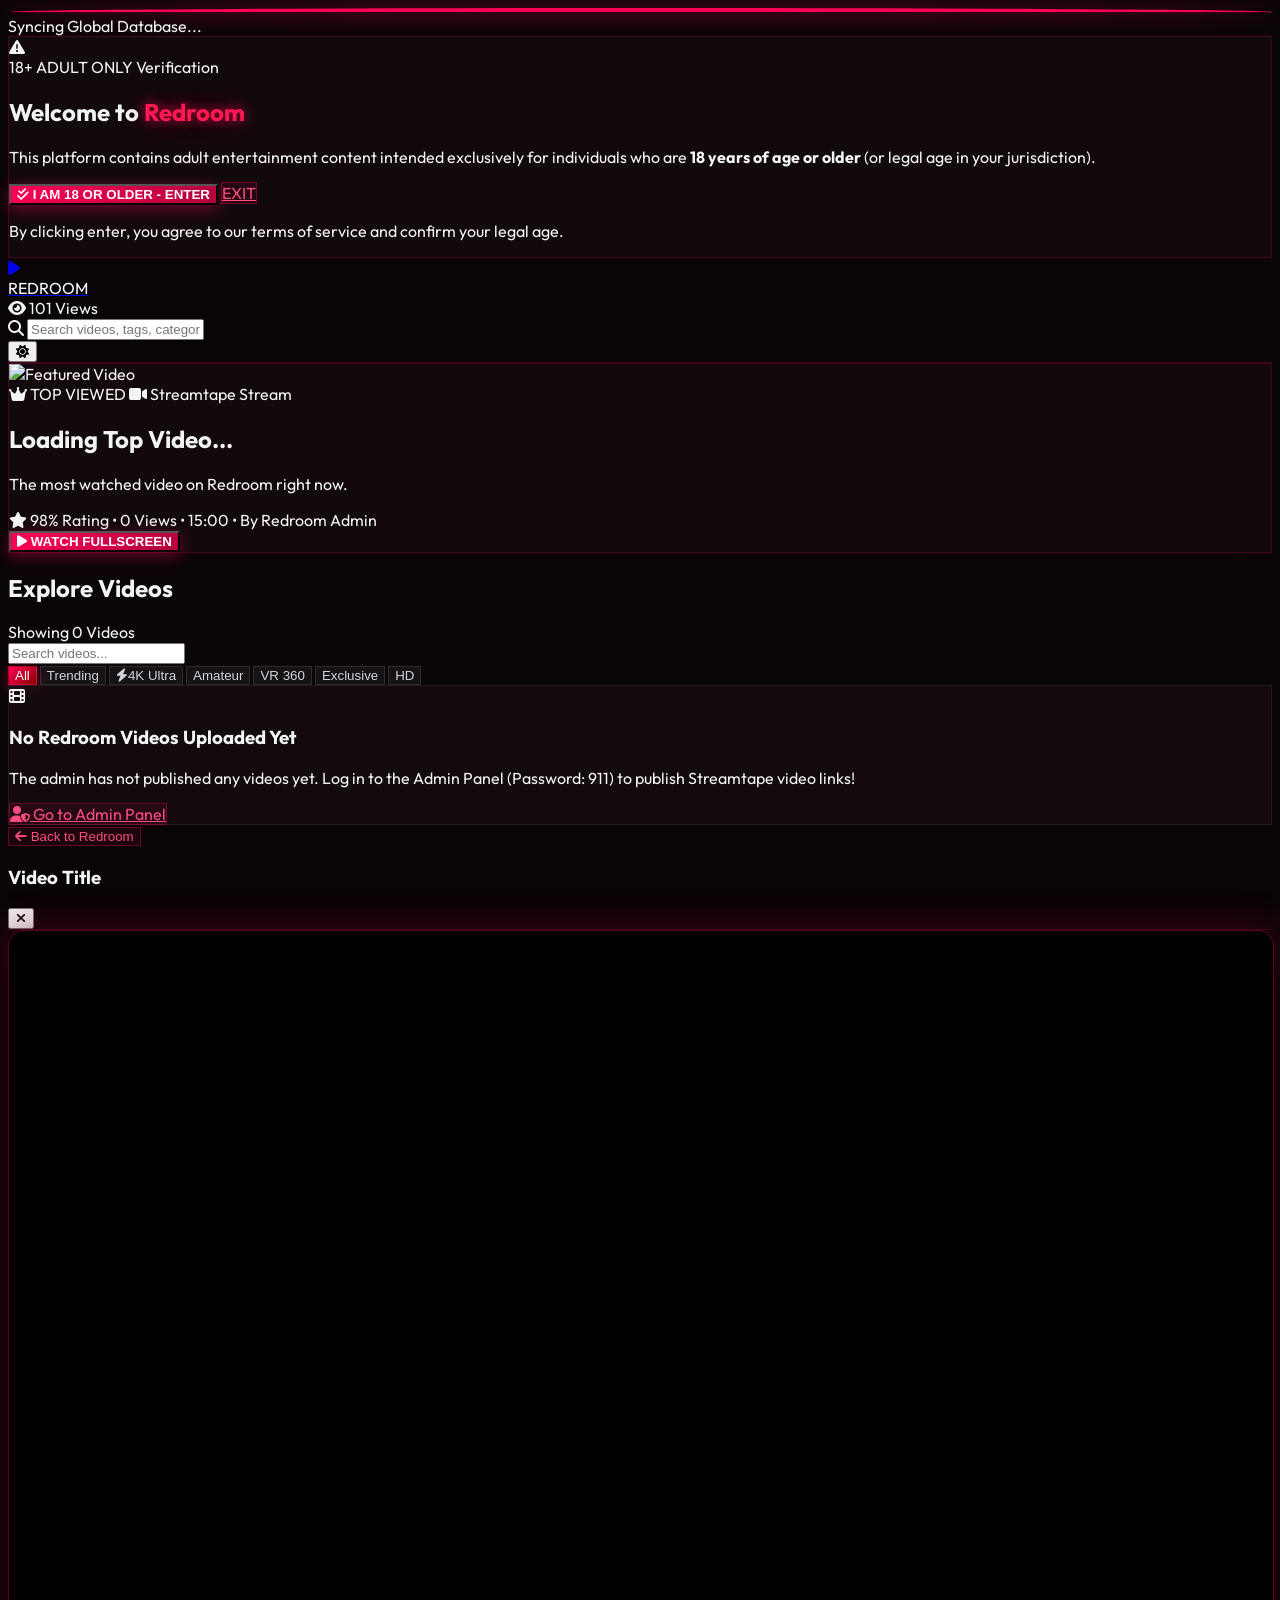
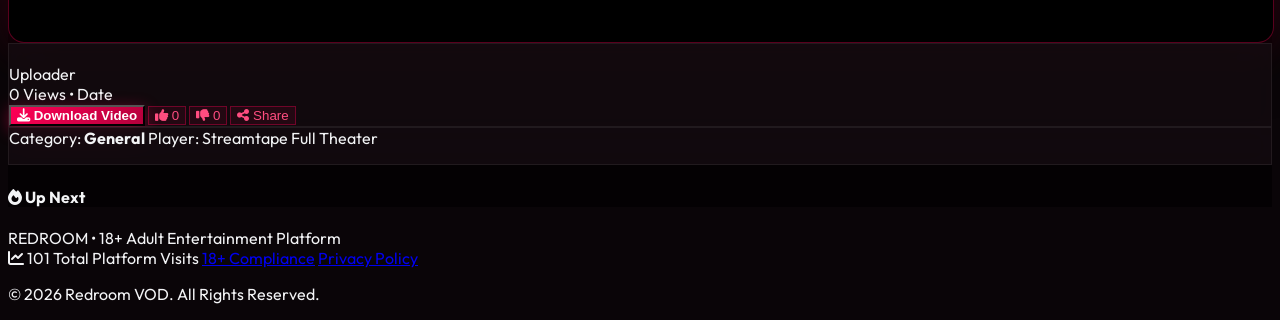
==== index.html @ abfa2417 "Add files via upload" ====
<!DOCTYPE html>
<html lang="en" class="dark">
<head>
  <meta charset="UTF-8">
  <meta name="viewport" content="width=device-width, initial-scale=1.0">
  <title>Redroom - Modern 18+ Video Streaming Platform</title>
  
  <!-- Redroom SVG Favicon -->
  <link rel="icon" type="image/svg+xml" href="data:image/svg+xml,<svg xmlns='http://www.w3.org/2000/svg' viewBox='0 0 100 100'><rect width='100' height='100' rx='20' fill='%23ff0055'/><polygon points='38,25 75,50 38,75' fill='%23ffffff'/></svg>">

  <!-- Google Fonts -->
  <link rel="preconnect" href="https://fonts.googleapis.com">
  <link rel="preconnect" href="https://fonts.gstatic.com" crossorigin>
  <link href="https://fonts.googleapis.com/css2?family=Outfit:wght@300;400;500;600;700;800;900&family=Plus+Jakarta+Sans:wght@400;500;600;700&display=swap" rel="stylesheet">
  
  <!-- FontAwesome 6 Icons -->
  <link rel="stylesheet" href="https://cdnjs.cloudflare.com/ajax/libs/font-awesome/6.5.1/css/all.min.css">
  
  <!-- Tailwind CSS CDN -->
  <script src="https://cdn.tailwindcss.com"></script>
  <script>
    tailwind.config = {
      darkMode: 'class',
      theme: {
        extend: {
          colors: {
            redroom: {
              950: '#0a0508',
              900: '#140b10',
              800: '#1e111a',
              700: '#2d1424',
              red: '#ff0055',
              crimson: '#dc143c',
              darkred: '#8b0000',
              accent: '#ff1a53'
            }
          }
        }
      }
    }
  </script>

  <!-- Custom Styles -->
  <link rel="stylesheet" href="styles.css">
</head>
<body class="bg-[#0a0508] dark:bg-[#0a0508] dark:text-gray-100 text-slate-800 min-h-screen flex flex-col selection:bg-rose-600 selection:text-white transition-colors duration-300">

  <!-- ==================== NEON SPINNER GLOBAL LOADING OVERLAY ==================== -->
  <div id="globalLoader" class="fixed inset-0 z-50 flex flex-col items-center justify-center bg-black/90 backdrop-blur-md hidden transition-opacity duration-300">
    <div class="relative flex items-center justify-center">
      <div class="w-16 h-16 neon-spinner"></div>
      <div class="absolute w-8 h-8 rounded-full bg-rose-600/30 animate-ping"></div>
    </div>
    <span id="globalLoaderMessage" class="mt-5 text-xs font-bold text-rose-400 uppercase tracking-widest animate-pulse">
      Loading Redroom VOD...
    </span>
  </div>

  <!-- ==================== 18+ AGE GATE MODAL ==================== -->
  <div id="ageGateModal" class="fixed inset-0 z-50 flex items-center justify-center p-4 modal-backdrop hidden">
    <div class="glass-panel w-full max-w-lg rounded-3xl p-8 border border-rose-600/30 shadow-2xl text-center relative overflow-hidden">
      <!-- Glow background effect -->
      <div class="absolute -top-24 -left-24 w-48 h-48 bg-rose-600/20 rounded-full blur-3xl"></div>
      <div class="absolute -bottom-24 -right-24 w-48 h-48 bg-rose-900/30 rounded-full blur-3xl"></div>

      <!-- Icon & Logo Header -->
      <div class="inline-flex items-center justify-center w-20 h-20 rounded-2xl bg-rose-950/80 border border-rose-500/40 text-rose-500 mb-6 shadow-lg shadow-rose-600/30">
        <i class="fa-solid fa-triangle-exclamation text-3xl"></i>
      </div>

      <div class="flex items-center justify-center gap-2 mb-2">
        <span class="bg-rose-600 text-white text-xs font-black px-2.5 py-1 rounded-md tracking-wider">18+ ADULT ONLY</span>
        <span class="text-xs text-rose-400 font-semibold uppercase tracking-widest">Verification</span>
      </div>

      <h2 class="text-3xl font-black dark:text-white text-slate-900 mb-3 tracking-tight">
        Welcome to <span class="neon-text-red">Redroom</span>
      </h2>

      <p class="dark:text-gray-300 text-slate-600 text-sm leading-relaxed mb-8 max-w-sm mx-auto">
        This platform contains adult entertainment content intended exclusively for individuals who are <strong>18 years of age or older</strong> (or legal age in your jurisdiction).
      </p>

      <!-- Action Buttons -->
      <div class="flex flex-col sm:flex-row gap-3">
        <button onclick="window.app.confirmAge()" class="btn-primary-red flex-1 py-3.5 rounded-xl font-bold text-sm tracking-wide transition-transform">
          <i class="fa-solid fa-check-double mr-2"></i> I AM 18 OR OLDER - ENTER
        </button>
        <a href="https://www.google.com" class="btn-outline-red px-6 py-3.5 rounded-xl font-semibold text-sm flex items-center justify-center">
          EXIT
        </a>
      </div>

      <p class="text-[11px] text-gray-500 mt-6">
        By clicking enter, you agree to our terms of service and confirm your legal age.
      </p>
    </div>
  </div>

  <!-- ==================== HEADER / TOP NAVIGATION ==================== -->
  <header class="sticky top-0 z-40 glass-nav">
    <div class="max-w-7xl mx-auto px-4 sm:px-6 lg:px-8 h-20 flex items-center justify-between gap-4">
      
      <!-- Brand Logo & Live Page Views Counter Badge -->
      <div class="flex items-center gap-3">
        <a href="index.html" class="flex items-center gap-2.5 group">
          <div class="w-10 h-10 rounded-xl bg-gradient-to-br from-rose-600 to-rose-900 flex items-center justify-center text-white shadow-lg shadow-rose-600/40 group-hover:scale-105 transition-transform border border-rose-400/40">
            <i class="fa-solid fa-play text-lg ml-0.5"></i>
          </div>
          <div>
            <span class="brand-text-red text-2xl font-black tracking-wider group-hover:text-rose-500 transition-colors">
              RED<span class="text-rose-500">ROOM</span>
            </span>
          </div>
        </a>

        <!-- Live Platform Page Views Badge -->
        <span title="Total Platform Page Views" class="hidden sm:inline-flex items-center gap-1.5 bg-rose-950/80 border border-rose-500/30 text-rose-300 text-[10px] font-bold px-2.5 py-0.5 rounded-full ml-2">
          <i class="fa-solid fa-eye text-rose-500 animate-pulse"></i>
          <span id="siteViewsCounter">1,420,500</span> Views
        </span>
      </div>

      <!-- Real-time Search Bar -->
      <div class="flex-1 max-w-xl hidden md:block">
        <div class="relative">
          <i class="fa-solid fa-magnifying-glass absolute left-4 top-1/2 -translate-y-1/2 text-gray-400 text-sm"></i>
          <input 
            type="text" 
            id="searchInput"
            placeholder="Search videos, tags, categories..." 
            class="w-full bg-red-950/30 dark:bg-red-950/40 bg-slate-100 border border-rose-900/30 dark:border-rose-900/40 border-slate-300 rounded-full py-2.5 pl-11 pr-4 text-sm dark:text-gray-100 text-slate-800 placeholder-gray-500 focus:outline-none focus:border-rose-500 focus:ring-2 focus:ring-rose-500/30 transition-all">
        </div>
      </div>

      <!-- Header Actions: Theme Switcher + User Auth -->
      <div class="flex items-center gap-2.5 sm:gap-3">
        <!-- Light / Dark Mode Toggle Button with Icon Animation -->
        <button 
          onclick="window.app.toggleTheme()" 
          title="Toggle Light/Dark Theme"
          class="theme-toggle-btn w-10 h-10 rounded-xl bg-white/5 hover:bg-white/10 border border-white/10 flex items-center justify-center transition-colors">
          <i id="themeToggleIcon" class="fa-solid fa-sun text-amber-400 theme-toggle-icon text-lg"></i>
        </button>


      </div>

    </div>
  </header>

  <!-- ==================== MAIN CONTENT AREA ==================== -->
  <main class="flex-1 max-w-7xl w-full mx-auto px-4 sm:px-6 lg:px-8 py-8 space-y-10">

    <!-- HERO FEATURED VIDEO BANNER (Dynamic: Shows Top Viewed Video) -->
    <section id="heroSection" class="relative rounded-3xl overflow-hidden glass-panel border border-rose-600/30 shadow-2xl transition-all duration-300 hidden">
      <div class="absolute inset-0 bg-gradient-to-r from-[#0a0508] via-[#0a0508]/80 to-transparent dark:from-[#0a0508] from-slate-900 via-slate-900/80 z-10"></div>
      
      <!-- Background Image (Dynamic) -->
      <img id="heroBgImage" src="" alt="Featured Video" class="absolute inset-0 w-full h-full object-cover opacity-50">

      <div class="relative z-20 p-6 sm:p-10 max-w-2xl space-y-4">
        <div class="flex items-center gap-2">
          <span class="bg-rose-600 text-white text-[11px] font-black px-3 py-1 rounded-md uppercase tracking-wider flex items-center gap-1.5">
            <i class="fa-solid fa-crown text-amber-300"></i> TOP VIEWED
          </span>
          <span id="heroCategoryBadge" class="bg-black/60 border border-white/10 text-rose-400 text-xs px-2.5 py-1 rounded-md font-semibold">
            <i class="fa-solid fa-video text-xs mr-1"></i> Streamtape Stream
          </span>
        </div>

        <h1 id="heroTitle" class="text-2xl sm:text-4xl font-black text-white leading-tight tracking-tight">
          Loading Top Video...
        </h1>

        <p id="heroDescription" class="text-gray-300 text-sm line-clamp-2 leading-relaxed">
          The most watched video on Redroom right now.
        </p>

        <div class="flex flex-wrap items-center gap-4 text-xs text-gray-300 pt-2">
          <span class="flex items-center gap-1 text-rose-400 font-semibold"><i class="fa-solid fa-star"></i> <span id="heroRating">98</span>% Rating</span>
          <span>•</span>
          <span><span id="heroViews">0</span> Views</span>
          <span>•</span>
          <span id="heroDuration">15:00</span>
          <span>•</span>
          <span class="text-gray-400">By <span id="heroUploader">Redroom Admin</span></span>
        </div>

        <div class="pt-4 flex items-center gap-3">
          <button id="heroWatchBtn" class="btn-primary-red px-8 py-3.5 rounded-xl font-bold text-sm flex items-center gap-2">
            <i class="fa-solid fa-play"></i> WATCH FULLSCREEN
          </button>
        </div>
      </div>
    </section>

    <!-- CATEGORY PILLS & CONTROLS SECTION -->
    <section class="space-y-4">
      <div class="flex flex-col sm:flex-row items-start sm:items-center justify-between gap-4">
        <div>
          <h2 class="text-xl font-extrabold dark:text-white text-slate-900 tracking-tight flex items-center gap-2">
            <span class="w-2.5 h-2.5 rounded-full bg-rose-500 live-pulse"></span>
            Explore Videos
          </h2>
          <span id="resultCount" class="text-xs text-gray-400 dark:text-gray-400 text-slate-500">Showing 6 Videos</span>
        </div>

        <!-- Mobile Search Bar -->
        <div class="w-full md:hidden">
          <input 
            type="text" 
            oninput="window.app.searchQuery = this.value; window.app.renderVideoGrid();"
            placeholder="Search videos..." 
            class="w-full bg-red-950/40 dark:bg-red-950/40 bg-slate-200 border border-rose-900/40 rounded-xl py-2 px-4 text-sm dark:text-gray-100 text-slate-800">
        </div>
      </div>

      <!-- Filter Pills Bar -->
      <div id="categoryPills" class="flex items-center gap-2 overflow-x-auto pb-2 scrollbar-none">
        <!-- Rendered by JS -->
      </div>
    </section>

    <!-- VIDEO GRID CONTAINER -->
    <section>
      <div id="videoGrid" class="grid grid-cols-1 sm:grid-cols-2 lg:grid-cols-3 gap-6">
        <!-- Rendered dynamically by app.js -->
      </div>
    </section>

  </main>

  <!-- ==================== FULL-SCREEN THEATER VIDEO PLAYER OVERLAY ==================== -->
  <div id="playerModal" class="fixed inset-0 z-50 fullscreen-player-overlay w-full h-full flex flex-col overflow-y-auto hidden">
    
    <!-- Theater Top Navigation Bar -->
    <div class="player-top-bar px-4 sm:px-8 py-3.5 flex items-center justify-between gap-4 sticky top-0 z-30">
      <div class="flex items-center gap-4 min-w-0">
        <button onclick="window.app.closePlayer()" class="btn-outline-red px-3.5 py-1.5 rounded-xl text-xs flex items-center gap-2 font-bold hover:bg-rose-600 hover:text-white transition-colors">
          <i class="fa-solid fa-arrow-left"></i> Back to Redroom
        </button>
        <span class="hidden sm:inline-block w-px h-5 bg-white/10 dark:bg-white/10 bg-slate-300"></span>
        <h3 id="playerTitle" class="text-sm sm:text-base font-bold dark:text-white text-slate-900 truncate max-w-xl">Video Title</h3>
      </div>
      
      <button onclick="window.app.closePlayer()" class="w-9 h-9 rounded-full bg-white/10 dark:bg-white/10 bg-slate-200 hover:bg-rose-600 text-gray-300 dark:text-gray-300 text-slate-700 hover:text-white flex items-center justify-center transition-colors shrink-0">
        <i class="fa-solid fa-xmark text-lg"></i>
      </button>
    </div>

    <!-- Theater Main Content Area -->
    <div class="max-w-7xl w-full mx-auto p-4 sm:p-6 lg:p-8 space-y-6 flex-1">
      
      <!-- Streamtape Responsive 16:9 Embed Theater Frame -->
      <div id="streamtapeIframeContainer" class="responsive-embed-theater">
        <!-- iframe injected dynamically by JS -->
      </div>

      <!-- Video Details Bar -->
      <div class="grid grid-cols-1 lg:grid-cols-3 gap-8 pt-2">
        
        <!-- Left Column: Channel, Reactions, Description -->
        <div class="lg:col-span-2 space-y-6">
          
          <!-- Channel Info & Actions (Download, Like, Dislike, Share) -->
          <div class="flex flex-wrap items-center justify-between gap-4 p-5 rounded-2xl glass-card border shadow-lg">
            <div class="flex items-center gap-3">
              <img id="playerUploaderAvatar" src="" class="w-11 h-11 rounded-full object-cover border border-rose-500/40">
              <div>
                <span id="playerUploader" class="font-bold dark:text-white text-slate-900 text-sm block">Uploader</span>
                <div class="flex items-center gap-2 text-xs dark:text-gray-400 text-slate-500">
                  <span id="playerViews">0 Views</span>
                  <span>•</span>
                  <span id="playerUploadDate">Date</span>
                </div>
              </div>
            </div>

            <!-- Action Buttons -->
            <div class="flex flex-wrap items-center gap-2">
              <button onclick="window.app.downloadVideo()" class="btn-primary-red px-4 py-2 rounded-xl text-xs flex items-center gap-1.5 font-bold shadow-md">
                <i class="fa-solid fa-download"></i> Download Video
              </button>

              <button onclick="window.app.toggleLike()" class="btn-outline-red px-3.5 py-2 rounded-xl text-xs flex items-center gap-1.5 font-semibold">
                <i class="fa-solid fa-thumbs-up"></i>
                <span id="playerLikeCount">0</span>
              </button>
              <button onclick="window.app.toggleDislike()" class="btn-outline-red px-3.5 py-2 rounded-xl text-xs flex items-center gap-1.5 font-semibold">
                <i class="fa-solid fa-thumbs-down"></i>
                <span id="playerDislikeCount">0</span>
              </button>
              <button onclick="window.app.copyShareLink()" class="btn-outline-red px-4 py-2 rounded-xl text-xs flex items-center gap-1.5 font-bold">
                <i class="fa-solid fa-share-nodes"></i> Share
              </button>
            </div>
          </div>

          <!-- Description Box -->
          <div class="p-5 rounded-2xl glass-card text-sm space-y-2">
            <div class="flex items-center justify-between text-xs text-rose-500 font-semibold mb-1">
              <span>Category: <strong id="playerCategory" class="dark:text-white text-slate-900">General</strong></span>
              <span>Player: Streamtape Full Theater</span>
            </div>
            <p id="playerDescription" class="text-xs sm:text-sm dark:text-gray-300 text-slate-600 leading-relaxed"></p>
          </div>

        </div>

        <!-- Right Column: Recommended Videos -->
        <div class="space-y-4">
          <h4 class="font-extrabold dark:text-white text-slate-900 text-base flex items-center gap-2">
            <i class="fa-solid fa-fire text-rose-500"></i> Up Next
          </h4>
          <div id="recommendedList" class="space-y-4">
            <!-- Rendered by JS -->
          </div>
        </div>

      </div>

    </div>
  </div>



  <!-- ==================== TOAST NOTIFICATION CONTAINER ==================== -->
  <div id="toastContainer" class="fixed bottom-6 right-6 z-50 flex flex-col gap-2 max-w-sm"></div>

  <!-- ==================== FOOTER ==================== -->
  <footer class="mt-auto bg-black/60 dark:bg-black/60 bg-slate-200 border-t border-rose-900/30 dark:border-rose-900/30 border-slate-300 py-8 text-xs text-gray-500 dark:text-gray-500 text-slate-600">
    <div class="max-w-7xl mx-auto px-4 sm:px-6 lg:px-8 flex flex-col sm:flex-row items-center justify-between gap-4">
      <div class="flex items-center gap-2">
        <span class="font-extrabold dark:text-white text-slate-900 text-sm">RED<span class="text-rose-500">ROOM</span></span>
        <span>• 18+ Adult Entertainment Platform</span>
      </div>
      <div class="flex items-center gap-4 text-[11px]">
        <span class="text-rose-400 font-semibold"><i class="fa-solid fa-chart-line mr-1"></i> <span id="footerSiteViews">1,420,500</span> Total Platform Visits</span>
        <a href="#" class="hover:text-rose-500">18+ Compliance</a>
        <a href="#" class="hover:text-rose-500">Privacy Policy</a>
      </div>
      <p>&copy; 2026 Redroom VOD. All Rights Reserved.</p>
    </div>
  </footer>

  <!-- Firebase SDK (v8 compat for simpler non-module setup) -->
  <script src="https://www.gstatic.com/firebasejs/9.22.1/firebase-app-compat.js"></script>
  <script src="https://www.gstatic.com/firebasejs/9.22.1/firebase-firestore-compat.js"></script>
  
  <!-- Firebase Config & DB Init -->
  <script src="firebase-config.js"></script>

  <!-- App Script -->
  <script src="app.js"></script>
</body>
</html>
---- styles.css ----
@import url('https://fonts.googleapis.com/css2?family=Outfit:wght@300;400;500;600;700;800;900&family=Plus+Jakarta+Sans:wght@400;500;600;700&display=swap');

:root {
  --bg-main: #0a0508;
  --bg-card: #140b10;
  --bg-card-hover: #1c0f17;
  --bg-surface: #1e111a;
  --primary-red: #ff0055;
  --primary-crimson: #dc143c;
  --primary-darkred: #8b0000;
  --border-red: rgba(255, 0, 85, 0.25);
  --border-card: rgba(255, 255, 255, 0.08);
  --text-main: #f3f4f6;
  --text-muted: #9ca3af;
  --nav-bg: rgba(10, 5, 8, 0.92);
}

/* Enhanced Light Theme Styling */
html.light {
  --bg-main: #f8fafc;
  --bg-card: #ffffff;
  --bg-card-hover: #f1f5f9;
  --bg-surface: #ffffff;
  --border-red: rgba(255, 0, 85, 0.3);
  --border-card: rgba(0, 0, 0, 0.08);
  --text-main: #0f172a;
  --text-muted: #475569;
  --nav-bg: rgba(255, 255, 255, 0.95);
}

body {
  font-family: 'Outfit', 'Plus Jakarta Sans', -apple-system, BlinkMacSystemFont, sans-serif;
  background-color: var(--bg-main);
  color: var(--text-main);
  overflow-x: hidden;
  transition: background-color 0.4s ease, color 0.4s ease;
}

html.light body {
  background-color: #f8fafc;
  color: #0f172a;
}

/* Custom Scrollbar */
::-webkit-scrollbar {
  width: 8px;
  height: 8px;
}
::-webkit-scrollbar-track {
  background: var(--bg-main);
}
::-webkit-scrollbar-thumb {
  background: #2a1523;
  border-radius: 4px;
}
html.light ::-webkit-scrollbar-thumb {
  background: #cbd5e1;
}
::-webkit-scrollbar-thumb:hover {
  background: #ff0055;
}

/* Glassmorphism Classes */
.glass-panel {
  background: rgba(20, 11, 16, 0.88);
  backdrop-filter: blur(20px);
  -webkit-backdrop-filter: blur(20px);
  border: 1px solid rgba(255, 0, 85, 0.2);
}

html.light .glass-panel {
  background: rgba(255, 255, 255, 0.96);
  border: 1px solid rgba(226, 232, 240, 0.9);
  box-shadow: 0 15px 35px -5px rgba(0, 0, 0, 0.07), 0 0 20px rgba(255, 0, 85, 0.05);
}

.glass-nav {
  background: var(--nav-bg);
  backdrop-filter: blur(24px);
  -webkit-backdrop-filter: blur(24px);
  border-bottom: 1px solid rgba(255, 0, 85, 0.25);
  transition: background-color 0.4s ease;
}

html.light .glass-nav {
  background: rgba(255, 255, 255, 0.95);
  border-bottom: 1px solid rgba(226, 232, 240, 0.9);
  box-shadow: 0 4px 20px rgba(0, 0, 0, 0.04);
}

.glass-card {
  background: rgba(26, 14, 21, 0.65);
  backdrop-filter: blur(12px);
  border: 1px solid rgba(255, 255, 255, 0.07);
  transition: all 0.3s cubic-bezier(0.4, 0, 0.2, 1);
}

html.light .glass-card {
  background: #ffffff;
  border: 1px solid #e2e8f0;
  box-shadow: 0 6px 24px rgba(15, 23, 42, 0.06);
}

.glass-card:hover {
  border-color: rgba(255, 0, 85, 0.5);
  box-shadow: 0 10px 30px -10px rgba(255, 0, 85, 0.35);
  transform: translateY(-4px);
}

html.light .glass-card:hover {
  border-color: #ff0055;
  box-shadow: 0 12px 30px -5px rgba(255, 0, 85, 0.2);
}

/* Logo Contrast Styling for Light Mode */
.brand-text-red {
  color: #0f172a;
}
html.dark .brand-text-red {
  color: #ffffff;
}

/* Neon Red Utilities */
.neon-text-red {
  color: #ff1a53;
  text-shadow: 0 0 12px rgba(255, 0, 85, 0.7), 0 0 24px rgba(255, 0, 85, 0.35);
}

html.light .neon-text-red {
  color: #e11d48;
  text-shadow: 0 0 8px rgba(225, 29, 72, 0.25);
}

.btn-primary-red {
  background: linear-gradient(135deg, #ff0055 0%, #b3003b 100%);
  color: #ffffff;
  font-weight: 600;
  box-shadow: 0 4px 16px rgba(255, 0, 85, 0.4);
  transition: all 0.25s ease;
}

.btn-primary-red:hover {
  background: linear-gradient(135deg, #ff266f 0%, #d40046 100%);
  box-shadow: 0 6px 24px rgba(255, 0, 85, 0.6);
  transform: translateY(-1px);
}

.btn-outline-red {
  background: rgba(255, 0, 85, 0.08);
  border: 1px solid rgba(255, 0, 85, 0.35);
  color: #ff4d80;
  transition: all 0.25s ease;
}

html.light .btn-outline-red {
  background: rgba(255, 0, 85, 0.06);
  border-color: rgba(255, 0, 85, 0.4);
  color: #e11d48;
}

.btn-outline-red:hover {
  background: rgba(255, 0, 85, 0.22);
  border-color: #ff0055;
  color: #ffffff;
  box-shadow: 0 0 14px rgba(255, 0, 85, 0.35);
}

/* Full Screen Player Theater View Styles (Polished Light Mode) */
.fullscreen-player-overlay {
  background-color: rgba(5, 2, 4, 0.98);
  backdrop-filter: blur(24px);
  -webkit-backdrop-filter: blur(24px);
}

html.light .fullscreen-player-overlay {
  background-color: #f8fafc;
  backdrop-filter: blur(20px);
}

.player-top-bar {
  background-color: rgba(10, 5, 8, 0.95);
  border-bottom: 1px solid rgba(255, 0, 85, 0.2);
}

html.light .player-top-bar {
  background-color: #ffffff;
  border-bottom: 1px solid #e2e8f0;
  box-shadow: 0 2px 10px rgba(0, 0, 0, 0.05);
}

.responsive-embed-theater {
  position: relative;
  width: 100%;
  padding-bottom: 56.25%; /* 16:9 Aspect Ratio */
  height: 0;
  overflow: hidden;
  border-radius: 16px;
  background: #000000;
  box-shadow: 0 20px 50px rgba(0, 0, 0, 0.95), 0 0 40px rgba(255, 0, 85, 0.3);
  border: 1px solid rgba(255, 0, 85, 0.35);
}

.responsive-embed-theater iframe {
  position: absolute;
  top: 0;
  left: 0;
  width: 100%;
  height: 100%;
  border: 0;
}

html.light .responsive-embed-theater {
  box-shadow: 0 15px 40px rgba(0, 0, 0, 0.15), 0 0 20px rgba(255, 0, 85, 0.15);
}

/* Category Filter Pill Active State */
.cat-pill {
  transition: all 0.2s ease;
  background: rgba(255, 255, 255, 0.05);
  border: 1px solid rgba(255, 255, 255, 0.1);
  color: #d1d5db;
}

html.light .cat-pill {
  background: #ffffff;
  border-color: #e2e8f0;
  color: #475569;
  box-shadow: 0 2px 6px rgba(0, 0, 0, 0.03);
}

.cat-pill:hover {
  background: rgba(255, 0, 85, 0.15);
  border-color: rgba(255, 0, 85, 0.4);
  color: #ffffff;
}

html.light .cat-pill:hover {
  color: #ff0055;
  border-color: rgba(255, 0, 85, 0.3);
}

.cat-pill.active {
  background: linear-gradient(135deg, #ff0055 0%, #8b0000 100%);
  color: #ffffff !important;
  box-shadow: 0 4px 14px rgba(255, 0, 85, 0.4);
  border-color: transparent;
}

/* Pulse animation for 18+ badge */
@keyframes pulse-red {
  0% { box-shadow: 0 0 0 0 rgba(255, 0, 85, 0.7); }
  70% { box-shadow: 0 0 0 10px rgba(255, 0, 85, 0); }
  100% { box-shadow: 0 0 0 0 rgba(255, 0, 85, 0); }
}

.live-pulse {
  animation: pulse-red 2s infinite;
}

/* Video card thumbnail container hover zoom */
.thumb-container {
  overflow: hidden;
}

.thumb-container img {
  transition: transform 0.4s cubic-bezier(0.25, 1, 0.5, 1);
}

.glass-card:hover .thumb-container img {
  transform: scale(1.06);
}

.play-overlay {
  opacity: 0;
  transition: opacity 0.3s ease;
}

.glass-card:hover .play-overlay {
  opacity: 1;
}

/* Neon Red Spinner Loading Animation */
@keyframes spin-neon {
  0% { transform: rotate(0deg); }
  100% { transform: rotate(360deg); }
}

.neon-spinner {
  border: 4px solid rgba(255, 0, 85, 0.15);
  border-top-color: #ff0055;
  border-right-color: #ff1a53;
  border-radius: 50%;
  animation: spin-neon 0.8s linear infinite;
  box-shadow: 0 0 20px rgba(255, 0, 85, 0.5);
}

/* Theme Toggle Button Animation */
.theme-toggle-icon {
  transition: transform 0.5s cubic-bezier(0.34, 1.56, 0.64, 1);
}

.theme-toggle-btn:hover .theme-toggle-icon {
  transform: rotate(30deg) scale(1.1);
}
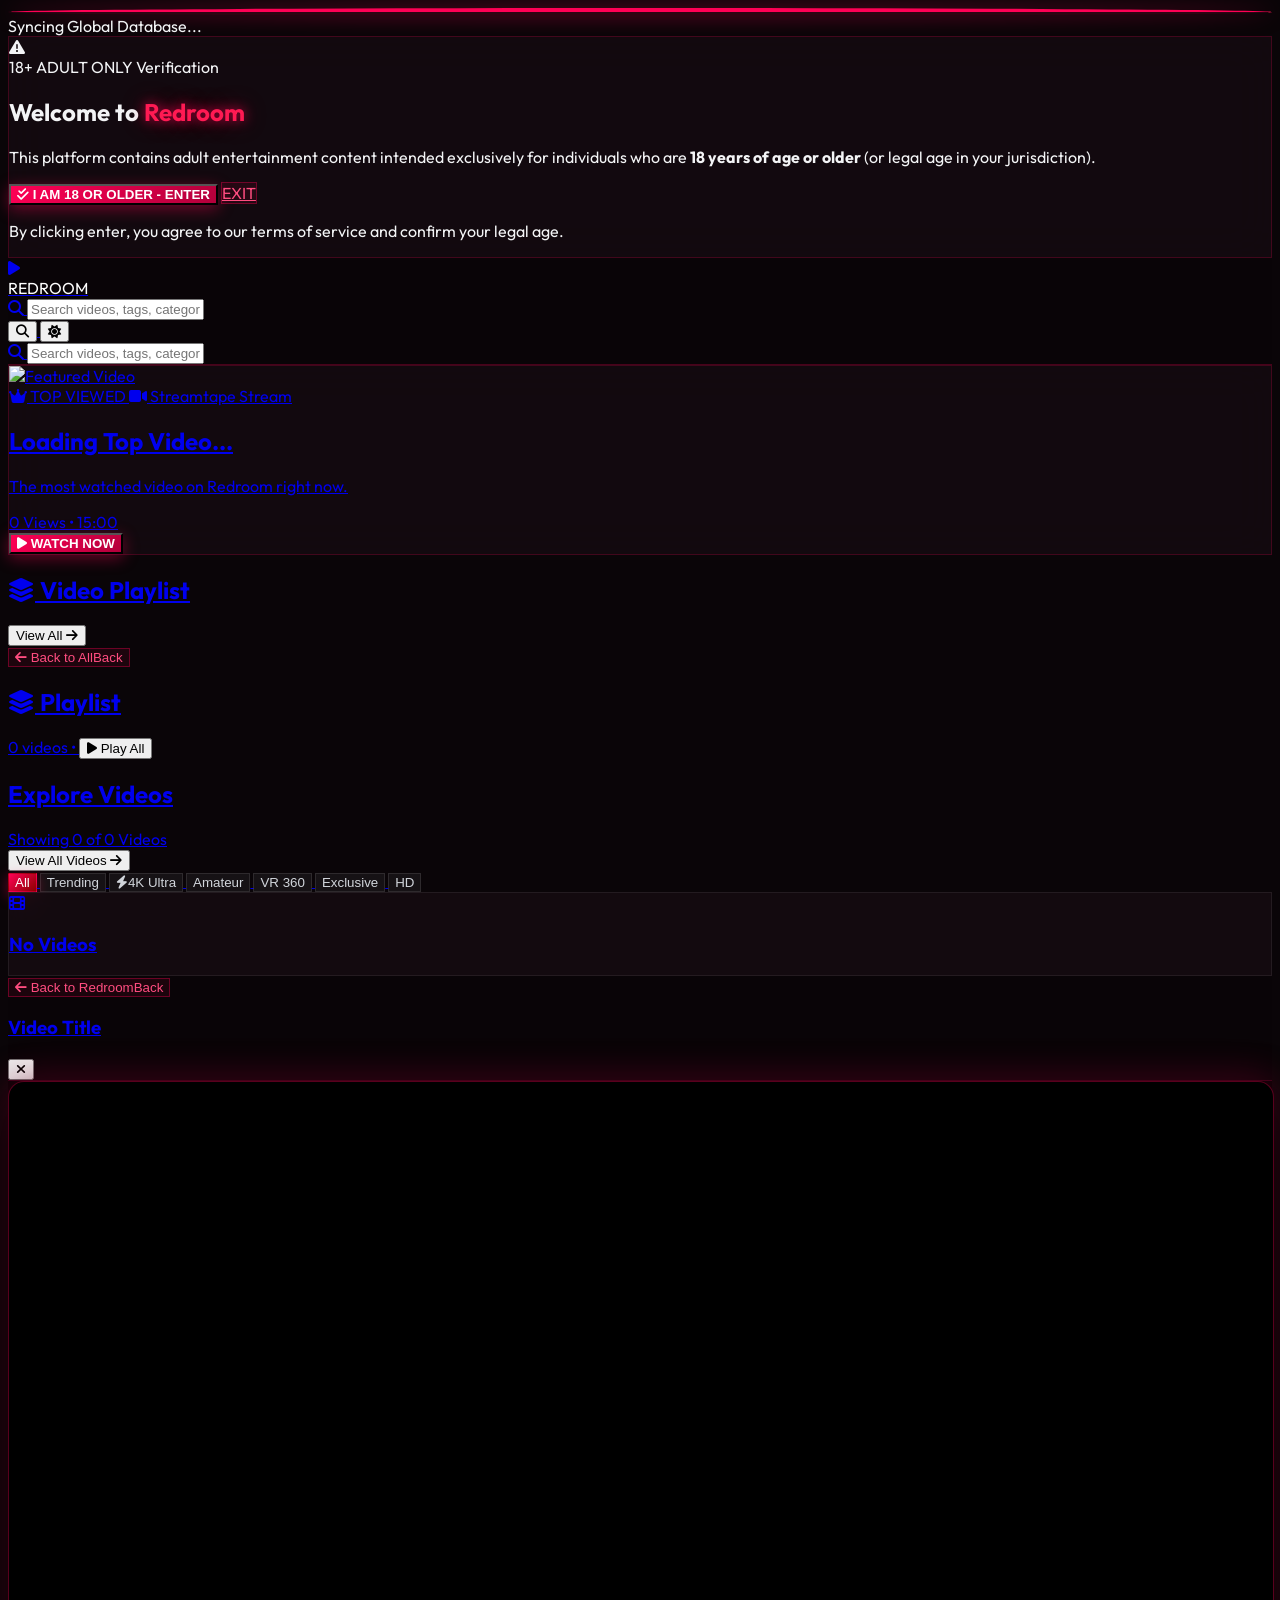
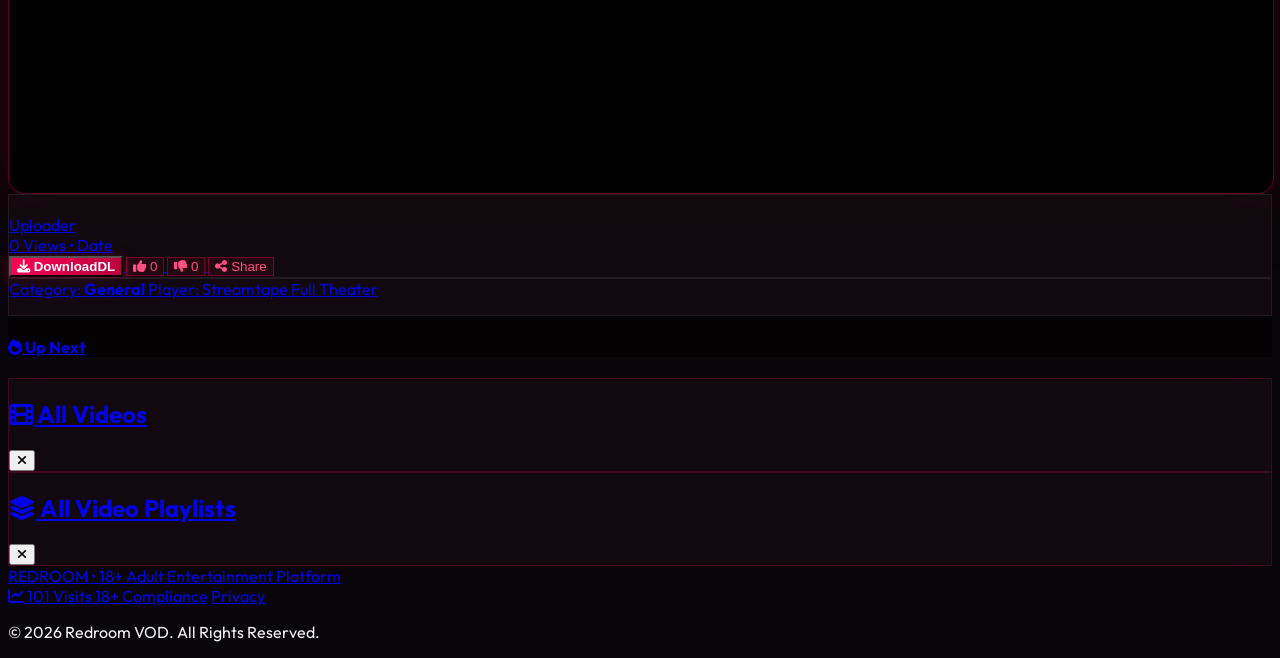
==== commit dd683176: "Add files via upload" ====
--- a/index.html
+++ b/index.html
@@ -2,7 +2,7 @@
 <html lang="en" class="dark">
 <head>
   <meta charset="UTF-8">
-  <meta name="viewport" content="width=device-width, initial-scale=1.0">
+  <meta name="viewport" content="width=device-width, initial-scale=1.0, viewport-fit=cover">
   <title>Redroom - Modern 18+ Video Streaming Platform</title>
   
   <!-- Redroom SVG Favicon -->
@@ -99,32 +99,25 @@
 
   <!-- ==================== HEADER / TOP NAVIGATION ==================== -->
   <header class="sticky top-0 z-40 glass-nav">
-    <div class="max-w-7xl mx-auto px-4 sm:px-6 lg:px-8 h-20 flex items-center justify-between gap-4">
+    <div class="max-w-7xl mx-auto px-3 sm:px-6 lg:px-8 h-14 sm:h-20 flex items-center justify-between gap-2 sm:gap-4">
       
       <!-- Brand Logo & Live Page Views Counter Badge -->
-      <div class="flex items-center gap-3">
-        <a href="index.html" class="flex items-center gap-2.5 group">
-          <div class="w-10 h-10 rounded-xl bg-gradient-to-br from-rose-600 to-rose-900 flex items-center justify-center text-white shadow-lg shadow-rose-600/40 group-hover:scale-105 transition-transform border border-rose-400/40">
-            <i class="fa-solid fa-play text-lg ml-0.5"></i>
+      <div class="flex items-center gap-2 sm:gap-3 min-w-0">
+        <a href="index.html" class="flex items-center gap-1.5 sm:gap-2.5 group flex-shrink-0">
+          <div class="w-8 h-8 sm:w-10 sm:h-10 rounded-lg sm:rounded-xl bg-gradient-to-br from-rose-600 to-rose-900 flex items-center justify-center text-white shadow-lg shadow-rose-600/40 group-hover:scale-105 transition-transform border border-rose-400/40">
+            <i class="fa-solid fa-play text-sm sm:text-lg ml-0.5"></i>
           </div>
           <div>
-            <span class="brand-text-red text-2xl font-black tracking-wider group-hover:text-rose-500 transition-colors">
+            <span class="brand-text-red text-lg sm:text-2xl font-black tracking-wider group-hover:text-rose-500 transition-colors">
               RED<span class="text-rose-500">ROOM</span>
             </span>
           </div>
-        </a>
-
-        <!-- Live Platform Page Views Badge -->
-        <span title="Total Platform Page Views" class="hidden sm:inline-flex items-center gap-1.5 bg-rose-950/80 border border-rose-500/30 text-rose-300 text-[10px] font-bold px-2.5 py-0.5 rounded-full ml-2">
-          <i class="fa-solid fa-eye text-rose-500 animate-pulse"></i>
-          <span id="siteViewsCounter">1,420,500</span> Views
-        </span>
-      </div>
-
-      <!-- Real-time Search Bar -->
+      </div>
+
+      <!-- Real-time Search Bar (Desktop) -->
       <div class="flex-1 max-w-xl hidden md:block">
         <div class="relative">
-          <i class="fa-solid fa-magnifying-glass absolute left-4 top-1/2 -translate-y-1/2 text-gray-400 text-sm"></i>
+          <i class="fa-solid fa-magnifying-glass absolute left-4 top-1/2 -translate-y-1/2 text-slate-500 dark:text-gray-400 text-sm"></i>
           <input 
             type="text" 
             id="searchInput"
@@ -133,100 +126,154 @@
         </div>
       </div>
 
-      <!-- Header Actions: Theme Switcher + User Auth -->
-      <div class="flex items-center gap-2.5 sm:gap-3">
+      <!-- Header Actions -->
+      <div class="flex items-center gap-1.5 sm:gap-3 flex-shrink-0">
+        <!-- Mobile Search Toggle -->
+        <button 
+          onclick="document.getElementById('mobileSearchDrop').classList.toggle('hidden')" 
+          title="Search"
+          class="md:hidden w-9 h-9 sm:w-10 sm:h-10 rounded-lg sm:rounded-xl bg-slate-100 dark:bg-white/5 hover:bg-slate-200 dark:hover:bg-white/10 border border-slate-200 dark:border-white/10 flex items-center justify-center transition-colors">
+          <i class="fa-solid fa-magnifying-glass text-slate-700 dark:text-gray-300 text-sm"></i>
+        </button>
+
         <!-- Light / Dark Mode Toggle Button with Icon Animation -->
         <button 
           onclick="window.app.toggleTheme()" 
           title="Toggle Light/Dark Theme"
-          class="theme-toggle-btn w-10 h-10 rounded-xl bg-white/5 hover:bg-white/10 border border-white/10 flex items-center justify-center transition-colors">
-          <i id="themeToggleIcon" class="fa-solid fa-sun text-amber-400 theme-toggle-icon text-lg"></i>
-        </button>
-
-
-      </div>
-
+          class="theme-toggle-btn w-9 h-9 sm:w-10 sm:h-10 rounded-lg sm:rounded-xl bg-slate-100 dark:bg-white/5 hover:bg-slate-200 dark:hover:bg-white/10 border border-slate-200 dark:border-white/10 flex items-center justify-center transition-colors">
+          <i id="themeToggleIcon" class="fa-solid fa-sun text-amber-500 dark:text-amber-400 theme-toggle-icon text-base sm:text-lg"></i>
+        </button>
+      </div>
+
+    </div>
+
+    <!-- Mobile Dropdown Search Bar -->
+    <div id="mobileSearchDrop" class="md:hidden hidden px-3 pb-3">
+      <div class="relative">
+        <i class="fa-solid fa-magnifying-glass absolute left-4 top-1/2 -translate-y-1/2 text-slate-500 dark:text-gray-400 text-sm"></i>
+        <input 
+          type="text" 
+          oninput="window.app.searchQuery = this.value; window.app.currentPage = 1; window.app.renderVideoGrid();"
+          placeholder="Search videos, tags, categories..." 
+          class="w-full bg-red-950/30 dark:bg-red-950/40 bg-slate-100 border border-rose-900/30 dark:border-rose-900/40 border-slate-300 rounded-xl py-2.5 pl-11 pr-4 text-sm dark:text-gray-100 text-slate-800 placeholder-gray-500 focus:outline-none focus:border-rose-500 focus:ring-2 focus:ring-rose-500/30 transition-all">
+      </div>
     </div>
   </header>
 
   <!-- ==================== MAIN CONTENT AREA ==================== -->
-  <main class="flex-1 max-w-7xl w-full mx-auto px-4 sm:px-6 lg:px-8 py-8 space-y-10">
+  <main class="flex-1 max-w-7xl w-full mx-auto px-3 sm:px-6 lg:px-8 py-4 sm:py-8 space-y-6 sm:space-y-10">
 
     <!-- HERO FEATURED VIDEO BANNER (Dynamic: Shows Top Viewed Video) -->
-    <section id="heroSection" class="relative rounded-3xl overflow-hidden glass-panel border border-rose-600/30 shadow-2xl transition-all duration-300 hidden">
+    <section id="heroSection" class="relative rounded-2xl sm:rounded-3xl overflow-hidden glass-panel border border-rose-600/30 shadow-2xl transition-all duration-300 hidden">
       <div class="absolute inset-0 bg-gradient-to-r from-[#0a0508] via-[#0a0508]/80 to-transparent dark:from-[#0a0508] from-slate-900 via-slate-900/80 z-10"></div>
       
       <!-- Background Image (Dynamic) -->
       <img id="heroBgImage" src="" alt="Featured Video" class="absolute inset-0 w-full h-full object-cover opacity-50">
 
-      <div class="relative z-20 p-6 sm:p-10 max-w-2xl space-y-4">
-        <div class="flex items-center gap-2">
-          <span class="bg-rose-600 text-white text-[11px] font-black px-3 py-1 rounded-md uppercase tracking-wider flex items-center gap-1.5">
+      <div class="relative z-20 p-4 sm:p-10 max-w-2xl space-y-3 sm:space-y-4">
+        <div class="flex items-center gap-2 flex-wrap">
+          <span class="bg-rose-600 text-white text-[10px] sm:text-[11px] font-black px-2 sm:px-3 py-1 rounded-md uppercase tracking-wider flex items-center gap-1.5">
             <i class="fa-solid fa-crown text-amber-300"></i> TOP VIEWED
           </span>
-          <span id="heroCategoryBadge" class="bg-black/60 border border-white/10 text-rose-400 text-xs px-2.5 py-1 rounded-md font-semibold">
+          <span id="heroCategoryBadge" class="bg-black/60 border border-white/10 text-rose-400 text-[10px] sm:text-xs px-2 sm:px-2.5 py-1 rounded-md font-semibold">
             <i class="fa-solid fa-video text-xs mr-1"></i> Streamtape Stream
           </span>
         </div>
 
-        <h1 id="heroTitle" class="text-2xl sm:text-4xl font-black text-white leading-tight tracking-tight">
+        <h1 id="heroTitle" class="text-xl sm:text-4xl font-black text-white leading-tight tracking-tight">
           Loading Top Video...
         </h1>
 
-        <p id="heroDescription" class="text-gray-300 text-sm line-clamp-2 leading-relaxed">
+        <p id="heroDescription" class="text-gray-300 text-xs sm:text-sm line-clamp-2 leading-relaxed">
           The most watched video on Redroom right now.
         </p>
 
-        <div class="flex flex-wrap items-center gap-4 text-xs text-gray-300 pt-2">
-          <span class="flex items-center gap-1 text-rose-400 font-semibold"><i class="fa-solid fa-star"></i> <span id="heroRating">98</span>% Rating</span>
-          <span>•</span>
+        <div class="flex flex-wrap items-center gap-2 sm:gap-4 text-[10px] sm:text-xs text-gray-300 pt-1 sm:pt-2">
           <span><span id="heroViews">0</span> Views</span>
           <span>•</span>
           <span id="heroDuration">15:00</span>
-          <span>•</span>
-          <span class="text-gray-400">By <span id="heroUploader">Redroom Admin</span></span>
-        </div>
-
-        <div class="pt-4 flex items-center gap-3">
-          <button id="heroWatchBtn" class="btn-primary-red px-8 py-3.5 rounded-xl font-bold text-sm flex items-center gap-2">
-            <i class="fa-solid fa-play"></i> WATCH FULLSCREEN
+        </div>
+
+        <div class="pt-2 sm:pt-4 flex items-center gap-3">
+          <button id="heroWatchBtn" class="btn-primary-red px-5 sm:px-8 py-3 sm:py-3.5 rounded-xl font-bold text-xs sm:text-sm flex items-center gap-2">
+            <i class="fa-solid fa-play"></i> WATCH NOW
           </button>
         </div>
       </div>
     </section>
 
+    <!-- ==================== PLAYLISTS SECTION ==================== -->
+    <section id="playlistsSection" class="hidden">
+      <div class="flex items-center justify-between mb-3 sm:mb-4">
+        <h2 class="text-base sm:text-xl font-extrabold dark:text-white text-slate-900 tracking-tight flex items-center gap-2">
+          <i class="fa-solid fa-layer-group text-rose-500 text-sm sm:text-base"></i>
+          Video Playlist
+        </h2>
+        <div class="flex items-center gap-3">
+          <span id="playlistTotalCount" class="text-[10px] sm:text-xs dark:text-gray-400 text-slate-500 hidden sm:inline"></span>
+          <button onclick="window.app.openAllPlaylists()" class="text-[10px] sm:text-xs bg-rose-500/10 hover:bg-rose-500/20 text-rose-500 px-3 py-1.5 rounded-lg font-bold flex items-center gap-1.5 transition-colors">
+            View All <i class="fa-solid fa-arrow-right"></i>
+          </button>
+        </div>
+      </div>
+      <div id="playlistCardsRow" class="flex gap-3 sm:gap-4 overflow-x-auto pb-3 scrollbar-none -mx-3 px-3 sm:mx-0 sm:px-0">
+        <!-- Rendered by app.js -->
+      </div>
+      <div id="playlistPaginationContainer" class="flex items-center justify-center gap-2 mt-2"></div>
+    </section>
+
+    <!-- ==================== PLAYLIST VIEW MODE (shows videos inside a playlist) ==================== -->
+    <section id="playlistViewSection" class="hidden space-y-3 sm:space-y-4">
+      <div class="flex items-center gap-2 sm:gap-3">
+        <button onclick="window.app.exitPlaylistView()" class="btn-outline-red px-2.5 sm:px-3.5 py-1.5 rounded-lg sm:rounded-xl text-[10px] sm:text-xs flex items-center gap-1.5 font-bold hover:bg-rose-600 hover:text-white transition-colors flex-shrink-0">
+          <i class="fa-solid fa-arrow-left"></i> <span class="hidden sm:inline">Back to All</span><span class="sm:hidden">Back</span>
+        </button>
+        <div class="min-w-0">
+          <h2 id="playlistViewTitle" class="text-base sm:text-xl font-extrabold dark:text-white text-slate-900 tracking-tight truncate flex items-center gap-2">
+            <i class="fa-solid fa-layer-group text-rose-500 text-sm"></i>
+            <span id="playlistViewName">Playlist</span>
+          </h2>
+          <p id="playlistViewDesc" class="text-[10px] sm:text-xs dark:text-gray-400 text-slate-500 truncate"></p>
+        </div>
+      </div>
+      <div class="flex items-center gap-2 text-[10px] sm:text-xs dark:text-gray-400 text-slate-500">
+        <span id="playlistViewCount">0 videos</span>
+        <span>•</span>
+        <button onclick="window.app.playPlaylistAll()" class="text-rose-400 font-semibold hover:text-rose-300 flex items-center gap-1">
+          <i class="fa-solid fa-play text-[8px] sm:text-[10px]"></i> Play All
+        </button>
+      </div>
+    </section>
+
     <!-- CATEGORY PILLS & CONTROLS SECTION -->
-    <section class="space-y-4">
-      <div class="flex flex-col sm:flex-row items-start sm:items-center justify-between gap-4">
+    <section id="mainBrowseSection" class="space-y-3 sm:space-y-4">
+      <div class="flex flex-row items-center justify-between gap-2">
         <div>
-          <h2 class="text-xl font-extrabold dark:text-white text-slate-900 tracking-tight flex items-center gap-2">
-            <span class="w-2.5 h-2.5 rounded-full bg-rose-500 live-pulse"></span>
+          <h2 class="text-base sm:text-xl font-extrabold dark:text-white text-slate-900 tracking-tight flex items-center gap-2">
+            <span class="w-2 h-2 sm:w-2.5 sm:h-2.5 rounded-full bg-rose-500 live-pulse"></span>
             Explore Videos
           </h2>
-          <span id="resultCount" class="text-xs text-gray-400 dark:text-gray-400 text-slate-500">Showing 6 Videos</span>
-        </div>
-
-        <!-- Mobile Search Bar -->
-        <div class="w-full md:hidden">
-          <input 
-            type="text" 
-            oninput="window.app.searchQuery = this.value; window.app.renderVideoGrid();"
-            placeholder="Search videos..." 
-            class="w-full bg-red-950/40 dark:bg-red-950/40 bg-slate-200 border border-rose-900/40 rounded-xl py-2 px-4 text-sm dark:text-gray-100 text-slate-800">
-        </div>
+          <span id="resultCount" class="text-[10px] sm:text-xs text-gray-400 dark:text-gray-400 text-slate-500">Showing 6 Videos</span>
+        </div>
+        <button onclick="window.app.openAllVideos()" class="text-[10px] sm:text-xs bg-rose-500/10 hover:bg-rose-500/20 text-rose-500 px-3 py-1.5 rounded-lg font-bold flex items-center gap-1.5 transition-colors flex-shrink-0">
+          View All Videos <i class="fa-solid fa-arrow-right"></i>
+        </button>
       </div>
 
       <!-- Filter Pills Bar -->
-      <div id="categoryPills" class="flex items-center gap-2 overflow-x-auto pb-2 scrollbar-none">
+      <div id="categoryPills" class="flex items-center gap-1.5 sm:gap-2 overflow-x-auto pb-2 scrollbar-none -mx-3 px-3 sm:mx-0 sm:px-0">
         <!-- Rendered by JS -->
       </div>
     </section>
 
     <!-- VIDEO GRID CONTAINER -->
     <section>
-      <div id="videoGrid" class="grid grid-cols-1 sm:grid-cols-2 lg:grid-cols-3 gap-6">
+      <div id="videoGrid" class="grid grid-cols-2 sm:grid-cols-2 lg:grid-cols-3 gap-2.5 sm:gap-6">
         <!-- Rendered dynamically by app.js -->
       </div>
+      
+      <!-- Pagination Container -->
+      <div id="paginationContainer" class="mt-8 flex items-center justify-center gap-2"></div>
     </section>
 
   </main>
@@ -235,22 +282,22 @@
   <div id="playerModal" class="fixed inset-0 z-50 fullscreen-player-overlay w-full h-full flex flex-col overflow-y-auto hidden">
     
     <!-- Theater Top Navigation Bar -->
-    <div class="player-top-bar px-4 sm:px-8 py-3.5 flex items-center justify-between gap-4 sticky top-0 z-30">
-      <div class="flex items-center gap-4 min-w-0">
-        <button onclick="window.app.closePlayer()" class="btn-outline-red px-3.5 py-1.5 rounded-xl text-xs flex items-center gap-2 font-bold hover:bg-rose-600 hover:text-white transition-colors">
-          <i class="fa-solid fa-arrow-left"></i> Back to Redroom
+    <div class="player-top-bar px-3 sm:px-8 py-2.5 sm:py-3.5 flex items-center justify-between gap-2 sm:gap-4 sticky top-0 z-30">
+      <div class="flex items-center gap-2 sm:gap-4 min-w-0 flex-1">
+        <button onclick="window.app.closePlayer()" class="btn-outline-red px-2.5 sm:px-3.5 py-1.5 rounded-lg sm:rounded-xl text-[10px] sm:text-xs flex items-center gap-1.5 sm:gap-2 font-bold hover:bg-rose-600 hover:text-white transition-colors flex-shrink-0">
+          <i class="fa-solid fa-arrow-left"></i> <span class="hidden sm:inline">Back to Redroom</span><span class="sm:hidden">Back</span>
         </button>
         <span class="hidden sm:inline-block w-px h-5 bg-white/10 dark:bg-white/10 bg-slate-300"></span>
-        <h3 id="playerTitle" class="text-sm sm:text-base font-bold dark:text-white text-slate-900 truncate max-w-xl">Video Title</h3>
+        <h3 id="playerTitle" class="text-xs sm:text-base font-bold dark:text-white text-slate-900 truncate">Video Title</h3>
       </div>
       
-      <button onclick="window.app.closePlayer()" class="w-9 h-9 rounded-full bg-white/10 dark:bg-white/10 bg-slate-200 hover:bg-rose-600 text-gray-300 dark:text-gray-300 text-slate-700 hover:text-white flex items-center justify-center transition-colors shrink-0">
-        <i class="fa-solid fa-xmark text-lg"></i>
+      <button onclick="window.app.closePlayer()" class="w-8 h-8 sm:w-9 sm:h-9 rounded-full bg-white/10 dark:bg-white/10 bg-slate-200 hover:bg-rose-600 text-gray-300 dark:text-gray-300 text-slate-700 hover:text-white flex items-center justify-center transition-colors shrink-0">
+        <i class="fa-solid fa-xmark text-base sm:text-lg"></i>
       </button>
     </div>
 
     <!-- Theater Main Content Area -->
-    <div class="max-w-7xl w-full mx-auto p-4 sm:p-6 lg:p-8 space-y-6 flex-1">
+    <div class="max-w-7xl w-full mx-auto p-3 sm:p-6 lg:p-8 space-y-4 sm:space-y-6 flex-1">
       
       <!-- Streamtape Responsive 16:9 Embed Theater Frame -->
       <div id="streamtapeIframeContainer" class="responsive-embed-theater">
@@ -258,18 +305,18 @@
       </div>
 
       <!-- Video Details Bar -->
-      <div class="grid grid-cols-1 lg:grid-cols-3 gap-8 pt-2">
+      <div class="grid grid-cols-1 lg:grid-cols-3 gap-4 sm:gap-8 pt-2">
         
         <!-- Left Column: Channel, Reactions, Description -->
-        <div class="lg:col-span-2 space-y-6">
+        <div class="lg:col-span-2 space-y-4 sm:space-y-6">
           
           <!-- Channel Info & Actions (Download, Like, Dislike, Share) -->
-          <div class="flex flex-wrap items-center justify-between gap-4 p-5 rounded-2xl glass-card border shadow-lg">
+          <div class="flex flex-col sm:flex-row sm:flex-wrap sm:items-center justify-between gap-3 sm:gap-4 p-3 sm:p-5 rounded-xl sm:rounded-2xl glass-card border shadow-lg">
             <div class="flex items-center gap-3">
-              <img id="playerUploaderAvatar" src="" class="w-11 h-11 rounded-full object-cover border border-rose-500/40">
+              <img id="playerUploaderAvatar" src="" class="w-9 h-9 sm:w-11 sm:h-11 rounded-full object-cover border border-rose-500/40">
               <div>
-                <span id="playerUploader" class="font-bold dark:text-white text-slate-900 text-sm block">Uploader</span>
-                <div class="flex items-center gap-2 text-xs dark:text-gray-400 text-slate-500">
+                <span id="playerUploader" class="font-bold dark:text-white text-slate-900 text-xs sm:text-sm block">Uploader</span>
+                <div class="flex items-center gap-2 text-[10px] sm:text-xs dark:text-gray-400 text-slate-500">
                   <span id="playerViews">0 Views</span>
                   <span>•</span>
                   <span id="playerUploadDate">Date</span>
@@ -278,21 +325,21 @@
             </div>
 
             <!-- Action Buttons -->
-            <div class="flex flex-wrap items-center gap-2">
-              <button onclick="window.app.downloadVideo()" class="btn-primary-red px-4 py-2 rounded-xl text-xs flex items-center gap-1.5 font-bold shadow-md">
-                <i class="fa-solid fa-download"></i> Download Video
+            <div class="flex items-center gap-1.5 sm:gap-2 flex-wrap">
+              <button onclick="window.app.downloadVideo()" class="btn-primary-red px-3 sm:px-4 py-2 rounded-lg sm:rounded-xl text-[10px] sm:text-xs flex items-center gap-1.5 font-bold shadow-md">
+                <i class="fa-solid fa-download"></i> <span class="hidden sm:inline">Download</span><span class="sm:hidden">DL</span>
               </button>
 
-              <button onclick="window.app.toggleLike()" class="btn-outline-red px-3.5 py-2 rounded-xl text-xs flex items-center gap-1.5 font-semibold">
+              <button onclick="window.app.toggleLike()" class="btn-outline-red px-2.5 sm:px-3.5 py-2 rounded-lg sm:rounded-xl text-[10px] sm:text-xs flex items-center gap-1 sm:gap-1.5 font-semibold">
                 <i class="fa-solid fa-thumbs-up"></i>
                 <span id="playerLikeCount">0</span>
               </button>
-              <button onclick="window.app.toggleDislike()" class="btn-outline-red px-3.5 py-2 rounded-xl text-xs flex items-center gap-1.5 font-semibold">
+              <button onclick="window.app.toggleDislike()" class="btn-outline-red px-2.5 sm:px-3.5 py-2 rounded-lg sm:rounded-xl text-[10px] sm:text-xs flex items-center gap-1 sm:gap-1.5 font-semibold">
                 <i class="fa-solid fa-thumbs-down"></i>
                 <span id="playerDislikeCount">0</span>
               </button>
-              <button onclick="window.app.copyShareLink()" class="btn-outline-red px-4 py-2 rounded-xl text-xs flex items-center gap-1.5 font-bold">
-                <i class="fa-solid fa-share-nodes"></i> Share
+              <button onclick="window.app.copyShareLink()" class="btn-outline-red px-2.5 sm:px-4 py-2 rounded-lg sm:rounded-xl text-[10px] sm:text-xs flex items-center gap-1 sm:gap-1.5 font-bold">
+                <i class="fa-solid fa-share-nodes"></i> <span class="hidden sm:inline">Share</span>
               </button>
             </div>
           </div>
@@ -325,24 +372,79 @@
 
 
 
+  <!-- ==================== ALL VIDEOS MODAL ==================== -->
+  <div id="allVideosModal" class="fixed inset-0 z-50 flex items-center justify-center p-4 modal-backdrop hidden bg-black/80 backdrop-blur-sm">
+    <div class="glass-panel w-full max-w-6xl h-[85vh] rounded-2xl sm:rounded-3xl border border-rose-600/30 shadow-2xl flex flex-col relative overflow-hidden bg-slate-50 dark:bg-[#0a0508]">
+      <div class="flex items-center justify-between p-4 sm:p-6 border-b border-rose-500/20 bg-slate-200/50 dark:bg-black/40">
+        <h2 class="text-lg sm:text-2xl font-black dark:text-white text-slate-900 tracking-tight flex items-center gap-2">
+          <i class="fa-solid fa-film text-rose-500"></i> All Videos
+          <span id="allVideosCount" class="text-xs font-semibold dark:text-gray-400 text-slate-500 ml-2"></span>
+        </h2>
+        <button onclick="window.app.closeAllVideos()" class="w-8 h-8 rounded-full bg-rose-500/10 text-rose-500 hover:bg-rose-500 hover:text-white transition-colors flex items-center justify-center border border-rose-500/20">
+          <i class="fa-solid fa-xmark"></i>
+        </button>
+      </div>
+      <div class="flex-1 overflow-y-auto p-4 sm:p-6 scrollbar-none">
+        <div id="allVideosGrid" class="grid grid-cols-2 sm:grid-cols-3 md:grid-cols-4 lg:grid-cols-5 gap-3 sm:gap-4">
+          <!-- Rendered by JS -->
+        </div>
+      </div>
+    </div>
+  </div>
+
+  <!-- ==================== ALL PLAYLISTS MODAL ==================== -->
+  <div id="allPlaylistsModal" class="fixed inset-0 z-50 flex items-center justify-center p-4 modal-backdrop hidden bg-black/80 backdrop-blur-sm">
+    <div class="glass-panel w-full max-w-5xl h-[80vh] rounded-2xl sm:rounded-3xl border border-rose-600/30 shadow-2xl flex flex-col relative overflow-hidden bg-slate-50 dark:bg-[#0a0508]">
+      <div class="flex items-center justify-between p-4 sm:p-6 border-b border-rose-500/20 bg-slate-200/50 dark:bg-black/40">
+        <h2 class="text-lg sm:text-2xl font-black dark:text-white text-slate-900 tracking-tight flex items-center gap-2">
+          <i class="fa-solid fa-layer-group text-rose-500"></i> All Video Playlists
+        </h2>
+        <button onclick="window.app.closeAllPlaylists()" class="w-8 h-8 rounded-full bg-rose-500/10 text-rose-500 hover:bg-rose-500 hover:text-white transition-colors flex items-center justify-center border border-rose-500/20">
+          <i class="fa-solid fa-xmark"></i>
+        </button>
+      </div>
+      <div class="flex-1 overflow-y-auto p-4 sm:p-6 scrollbar-none">
+        <div id="allPlaylistsGrid" class="grid grid-cols-2 sm:grid-cols-3 md:grid-cols-4 lg:grid-cols-5 gap-3 sm:gap-4">
+           <!-- Rendered by JS -->
+        </div>
+      </div>
+    </div>
+  </div>
+
   <!-- ==================== TOAST NOTIFICATION CONTAINER ==================== -->
-  <div id="toastContainer" class="fixed bottom-6 right-6 z-50 flex flex-col gap-2 max-w-sm"></div>
+  <div id="toastContainer" class="fixed bottom-6 right-3 sm:right-6 left-3 sm:left-auto z-50 flex flex-col gap-2 max-w-sm"></div>
 
   <!-- ==================== FOOTER ==================== -->
-  <footer class="mt-auto bg-black/60 dark:bg-black/60 bg-slate-200 border-t border-rose-900/30 dark:border-rose-900/30 border-slate-300 py-8 text-xs text-gray-500 dark:text-gray-500 text-slate-600">
-    <div class="max-w-7xl mx-auto px-4 sm:px-6 lg:px-8 flex flex-col sm:flex-row items-center justify-between gap-4">
+  <footer class="mt-auto bg-black/60 dark:bg-black/60 bg-slate-200 border-t border-rose-900/30 dark:border-rose-900/30 border-slate-300 py-6 sm:py-8 pb-20 sm:pb-8 text-xs text-gray-500 dark:text-gray-500 text-slate-600">
+    <div class="max-w-7xl mx-auto px-3 sm:px-6 lg:px-8 flex flex-col items-center text-center sm:text-left sm:flex-row sm:justify-between gap-3 sm:gap-4">
       <div class="flex items-center gap-2">
         <span class="font-extrabold dark:text-white text-slate-900 text-sm">RED<span class="text-rose-500">ROOM</span></span>
-        <span>• 18+ Adult Entertainment Platform</span>
-      </div>
-      <div class="flex items-center gap-4 text-[11px]">
-        <span class="text-rose-400 font-semibold"><i class="fa-solid fa-chart-line mr-1"></i> <span id="footerSiteViews">1,420,500</span> Total Platform Visits</span>
+        <span class="hidden sm:inline">• 18+ Adult Entertainment Platform</span>
+      </div>
+      <div class="flex items-center gap-3 sm:gap-4 text-[10px] sm:text-[11px] flex-wrap justify-center">
+        <span class="text-rose-400 font-semibold"><i class="fa-solid fa-chart-line mr-1"></i> <span id="footerSiteViews">1,420,500</span> Visits</span>
         <a href="#" class="hover:text-rose-500">18+ Compliance</a>
-        <a href="#" class="hover:text-rose-500">Privacy Policy</a>
-      </div>
-      <p>&copy; 2026 Redroom VOD. All Rights Reserved.</p>
+        <a href="#" class="hover:text-rose-500">Privacy</a>
+      </div>
+      <p class="text-[10px] sm:text-xs">&copy; 2026 Redroom VOD. All Rights Reserved.</p>
     </div>
   </footer>
+
+  <!-- ==================== MOBILE BOTTOM NAVIGATION BAR ==================== -->
+  <nav class="mobile-bottom-nav sm:hidden">
+    <button onclick="window.scrollTo({top: 0, behavior: 'smooth'})">
+      <i class="fa-solid fa-house"></i>
+      <span>Home</span>
+    </button>
+    <button onclick="document.getElementById('mobileSearchDrop').classList.remove('hidden'); document.getElementById('mobileSearchDrop').querySelector('input').focus();">
+      <i class="fa-solid fa-magnifying-glass"></i>
+      <span>Search</span>
+    </button>
+    <button onclick="window.app.toggleTheme()">
+      <i id="mobileThemeIcon" class="fa-solid fa-sun"></i>
+      <span>Theme</span>
+    </button>
+  </nav>
 
   <!-- Firebase SDK (v8 compat for simpler non-module setup) -->
   <script src="https://www.gstatic.com/firebasejs/9.22.1/firebase-app-compat.js"></script>
--- a/styles.css
+++ b/styles.css
@@ -34,6 +34,8 @@
   color: var(--text-main);
   overflow-x: hidden;
   transition: background-color 0.4s ease, color 0.4s ease;
+  -webkit-tap-highlight-color: transparent;
+  -webkit-text-size-adjust: 100%;
 }
 
 html.light body {
@@ -41,7 +43,9 @@
   color: #0f172a;
 }
 
-/* Custom Scrollbar */
+/* ========================
+   Custom Scrollbar 
+   ======================== */
 ::-webkit-scrollbar {
   width: 8px;
   height: 8px;
@@ -60,7 +64,18 @@
   background: #ff0055;
 }
 
-/* Glassmorphism Classes */
+/* Hide scrollbar for category pills + horizontal scrollable areas */
+.scrollbar-none {
+  -ms-overflow-style: none;
+  scrollbar-width: none;
+}
+.scrollbar-none::-webkit-scrollbar {
+  display: none;
+}
+
+/* ========================
+   Glassmorphism Classes 
+   ======================== */
 .glass-panel {
   background: rgba(20, 11, 16, 0.88);
   backdrop-filter: blur(20px);
@@ -112,6 +127,13 @@
   box-shadow: 0 12px 30px -5px rgba(255, 0, 85, 0.2);
 }
 
+/* On touch devices, disable hover lift to prevent sticky states */
+@media (hover: none) {
+  .glass-card:hover {
+    transform: none;
+  }
+}
+
 /* Logo Contrast Styling for Light Mode */
 .brand-text-red {
   color: #0f172a;
@@ -120,7 +142,9 @@
   color: #ffffff;
 }
 
-/* Neon Red Utilities */
+/* ========================
+   Neon Red Utilities 
+   ======================== */
 .neon-text-red {
   color: #ff1a53;
   text-shadow: 0 0 12px rgba(255, 0, 85, 0.7), 0 0 24px rgba(255, 0, 85, 0.35);
@@ -145,6 +169,11 @@
   transform: translateY(-1px);
 }
 
+.btn-primary-red:active {
+  transform: translateY(0);
+  box-shadow: 0 2px 8px rgba(255, 0, 85, 0.3);
+}
+
 .btn-outline-red {
   background: rgba(255, 0, 85, 0.08);
   border: 1px solid rgba(255, 0, 85, 0.35);
@@ -165,7 +194,9 @@
   box-shadow: 0 0 14px rgba(255, 0, 85, 0.35);
 }
 
-/* Full Screen Player Theater View Styles (Polished Light Mode) */
+/* ========================
+   Full Screen Player 
+   ======================== */
 .fullscreen-player-overlay {
   background-color: rgba(5, 2, 4, 0.98);
   backdrop-filter: blur(24px);
@@ -213,12 +244,16 @@
   box-shadow: 0 15px 40px rgba(0, 0, 0, 0.15), 0 0 20px rgba(255, 0, 85, 0.15);
 }
 
-/* Category Filter Pill Active State */
+/* ========================
+   Category Filter Pills 
+   ======================== */
 .cat-pill {
   transition: all 0.2s ease;
   background: rgba(255, 255, 255, 0.05);
   border: 1px solid rgba(255, 255, 255, 0.1);
   color: #d1d5db;
+  white-space: nowrap;
+  flex-shrink: 0;
 }
 
 html.light .cat-pill {
@@ -245,6 +280,10 @@
   box-shadow: 0 4px 14px rgba(255, 0, 85, 0.4);
   border-color: transparent;
 }
+
+/* ========================
+   Animations 
+   ======================== */
 
 /* Pulse animation for 18+ badge */
 @keyframes pulse-red {
@@ -302,3 +341,222 @@
 .theme-toggle-btn:hover .theme-toggle-icon {
   transform: rotate(30deg) scale(1.1);
 }
+
+
+/* ========================================================
+   MOBILE RESPONSIVE OVERRIDES
+   ======================================================== */
+
+/* --- Mobile Bottom Nav Bar for Main Site --- */
+.mobile-bottom-nav {
+  display: none;
+}
+
+@media (max-width: 639px) {
+  .mobile-bottom-nav {
+    display: flex;
+    position: fixed;
+    bottom: 0;
+    left: 0;
+    right: 0;
+    z-index: 45;
+    background: var(--nav-bg);
+    backdrop-filter: blur(24px);
+    -webkit-backdrop-filter: blur(24px);
+    border-top: 1px solid rgba(255, 0, 85, 0.25);
+    padding: 8px 0;
+    padding-bottom: calc(8px + env(safe-area-inset-bottom, 0px));
+    justify-content: space-around;
+    align-items: center;
+  }
+
+  html.light .mobile-bottom-nav {
+    background: rgba(255, 255, 255, 0.95);
+    border-top: 1px solid rgba(226, 232, 240, 0.9);
+    box-shadow: 0 -4px 20px rgba(0, 0, 0, 0.04);
+  }
+
+  .mobile-bottom-nav button,
+  .mobile-bottom-nav a {
+    display: flex;
+    flex-direction: column;
+    align-items: center;
+    gap: 2px;
+    font-size: 10px;
+    color: #9ca3af;
+    background: none;
+    border: none;
+    padding: 4px 12px;
+    cursor: pointer;
+    transition: color 0.2s ease;
+    text-decoration: none;
+  }
+
+  .mobile-bottom-nav button i,
+  .mobile-bottom-nav a i {
+    font-size: 18px;
+  }
+
+  .mobile-bottom-nav button:hover,
+  .mobile-bottom-nav a:hover,
+  .mobile-bottom-nav button.active,
+  .mobile-bottom-nav a.active {
+    color: #ff0055;
+  }
+
+  html.light .mobile-bottom-nav button,
+  html.light .mobile-bottom-nav a {
+    color: #475569;
+  }
+
+  html.light .mobile-bottom-nav button:hover,
+  html.light .mobile-bottom-nav a:hover,
+  html.light .mobile-bottom-nav button.active,
+  html.light .mobile-bottom-nav a.active {
+    color: #ff0055;
+  }
+
+  /* Extra bottom padding for body so content isn't hidden behind bottom nav */
+  body {
+    padding-bottom: calc(60px + env(safe-area-inset-bottom, 0px));
+  }
+}
+
+/* --- Header responsive tweaks --- */
+@media (max-width: 639px) {
+  .glass-nav .h-20 {
+    height: 56px !important;
+  }
+}
+
+/* --- Player modal mobile --- */
+@media (max-width: 767px) {
+  .responsive-embed-theater {
+    border-radius: 10px;
+    box-shadow: 0 8px 24px rgba(0, 0, 0, 0.7), 0 0 16px rgba(255, 0, 85, 0.2);
+  }
+
+  .player-top-bar {
+    padding-left: 12px !important;
+    padding-right: 12px !important;
+  }
+}
+
+/* --- Toast on mobile: full width, centered at bottom --- */
+@media (max-width: 639px) {
+  #toastContainer {
+    left: 12px !important;
+    right: 12px !important;
+    bottom: calc(70px + env(safe-area-inset-bottom, 0px)) !important;
+    max-width: 100% !important;
+  }
+}
+
+/* --- Footer extra bottom spacing on mobile --- */
+@media (max-width: 639px) {
+  footer {
+    padding-bottom: calc(80px + env(safe-area-inset-bottom, 0px)) !important;
+  }
+}
+
+
+/* ========================================================
+   ADMIN PAGE - MOBILE SIDEBAR DRAWER
+   ======================================================== */
+
+/* Admin mobile menu toggle button */
+.admin-mobile-menu-btn {
+  display: none;
+}
+
+@media (max-width: 767px) {
+  .admin-mobile-menu-btn {
+    display: flex;
+    align-items: center;
+    justify-content: center;
+    width: 40px;
+    height: 40px;
+    border-radius: 8px;
+    background: #334155;
+    color: #ffffff;
+    border: 1px solid #475569;
+    cursor: pointer;
+    transition: background 0.2s;
+    flex-shrink: 0;
+  }
+
+  .admin-mobile-menu-btn:hover {
+    background: #475569;
+  }
+
+  /* Sidebar becomes fixed overlay drawer */
+  .admin-sidebar-mobile {
+    position: fixed !important;
+    top: 0;
+    left: 0;
+    bottom: 0;
+    width: 280px !important;
+    z-index: 60;
+    transform: translateX(-100%);
+    transition: transform 0.3s cubic-bezier(0.4, 0, 0.2, 1);
+    box-shadow: none;
+  }
+
+  .admin-sidebar-mobile.open {
+    transform: translateX(0);
+    box-shadow: 8px 0 30px rgba(0, 0, 0, 0.5);
+  }
+
+  /* Backdrop overlay */
+  .admin-sidebar-backdrop {
+    display: none;
+    position: fixed;
+    inset: 0;
+    z-index: 55;
+    background: rgba(0, 0, 0, 0.6);
+    backdrop-filter: blur(4px);
+  }
+
+  .admin-sidebar-backdrop.visible {
+    display: block;
+  }
+
+  /* Admin content padding adjustments */
+  .admin-main-content {
+    padding: 16px !important;
+  }
+
+  /* Admin header padding adjustments */
+  .admin-header-bar {
+    padding-left: 16px !important;
+    padding-right: 16px !important;
+  }
+
+  /* Admin stat cards: stack on mobile */
+  .admin-stat-grid {
+    grid-template-columns: repeat(2, 1fr) !important;
+  }
+
+  /* Admin tables: horizontal scroll with smaller text */
+  .admin-table th,
+  .admin-table td {
+    font-size: 11px;
+    padding: 8px 10px;
+    white-space: nowrap;
+  }
+
+  /* Modals on mobile: full width */
+  .admin-modal-content {
+    max-width: 100% !important;
+    margin: 8px !important;
+    max-height: 90vh;
+    overflow-y: auto;
+  }
+}
+
+/* Very small phones */
+@media (max-width: 374px) {
+  .admin-stat-grid {
+    grid-template-columns: 1fr !important;
+  }
+}
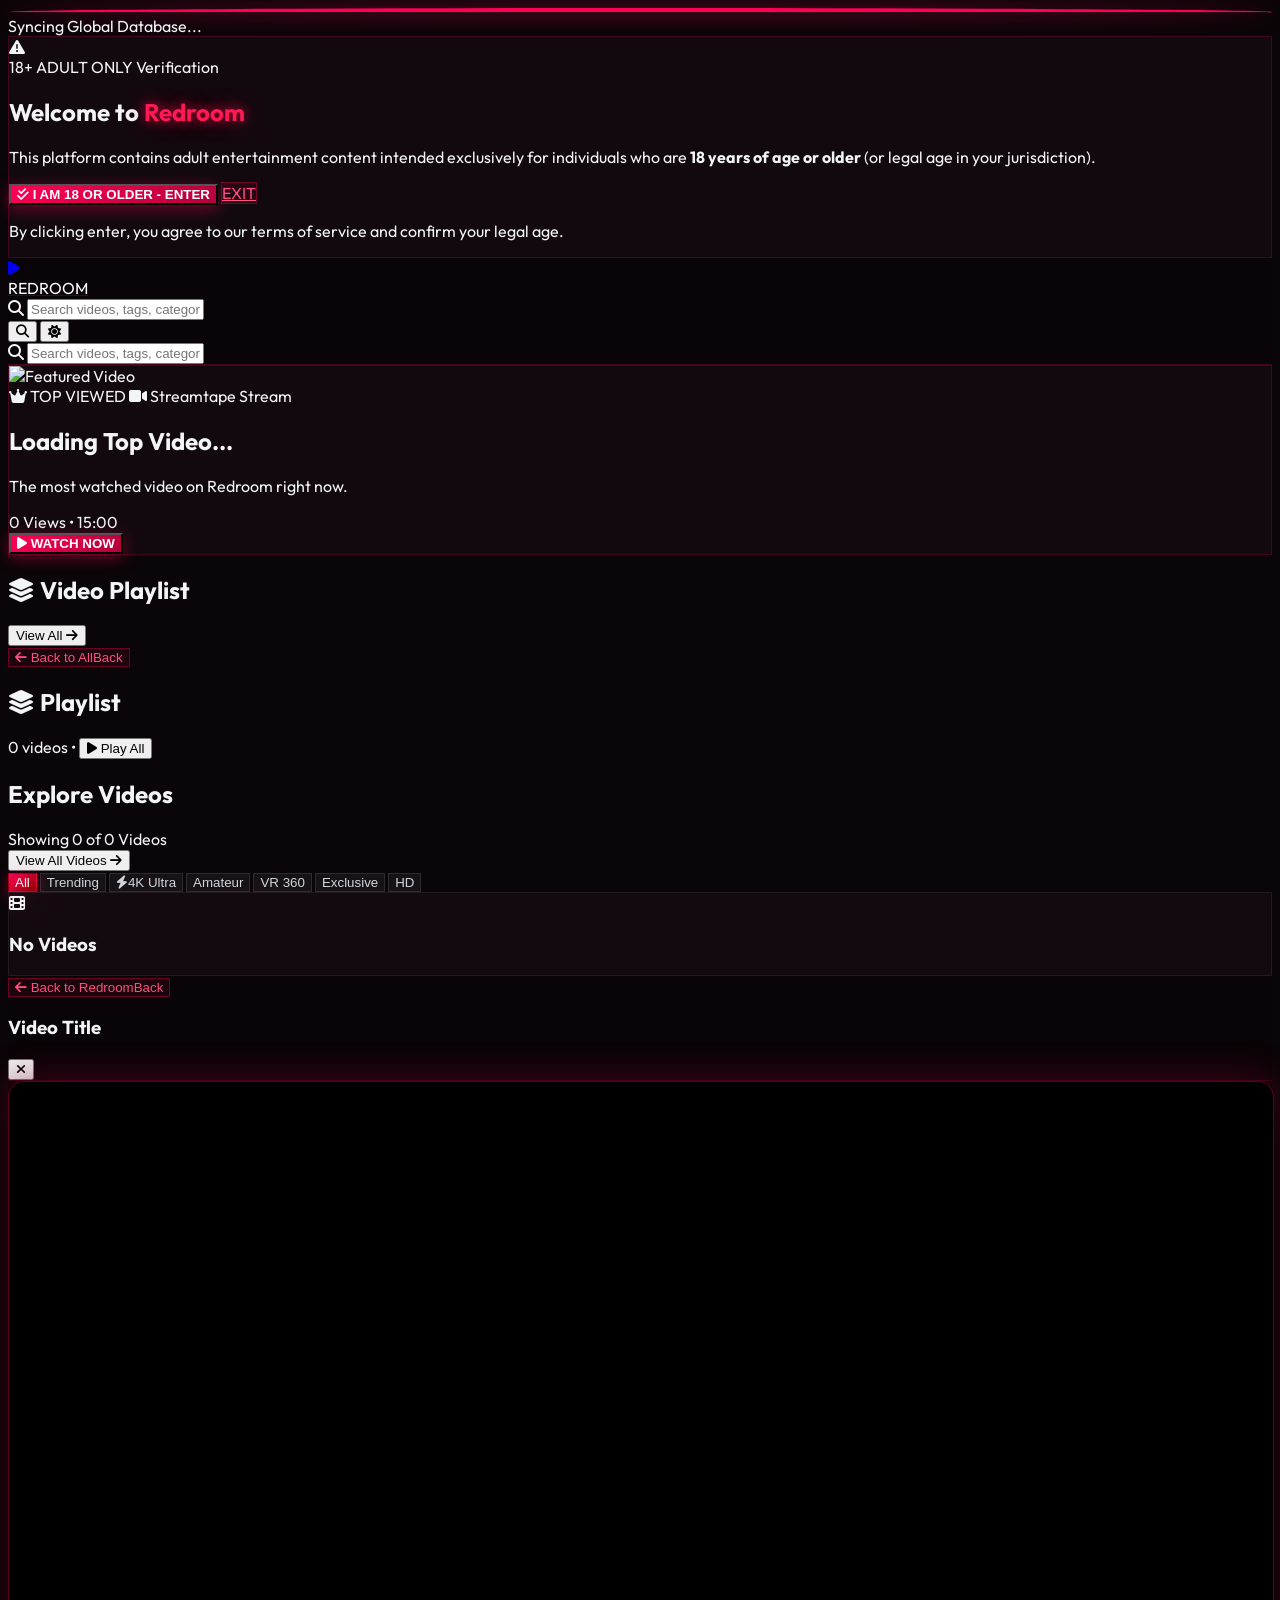
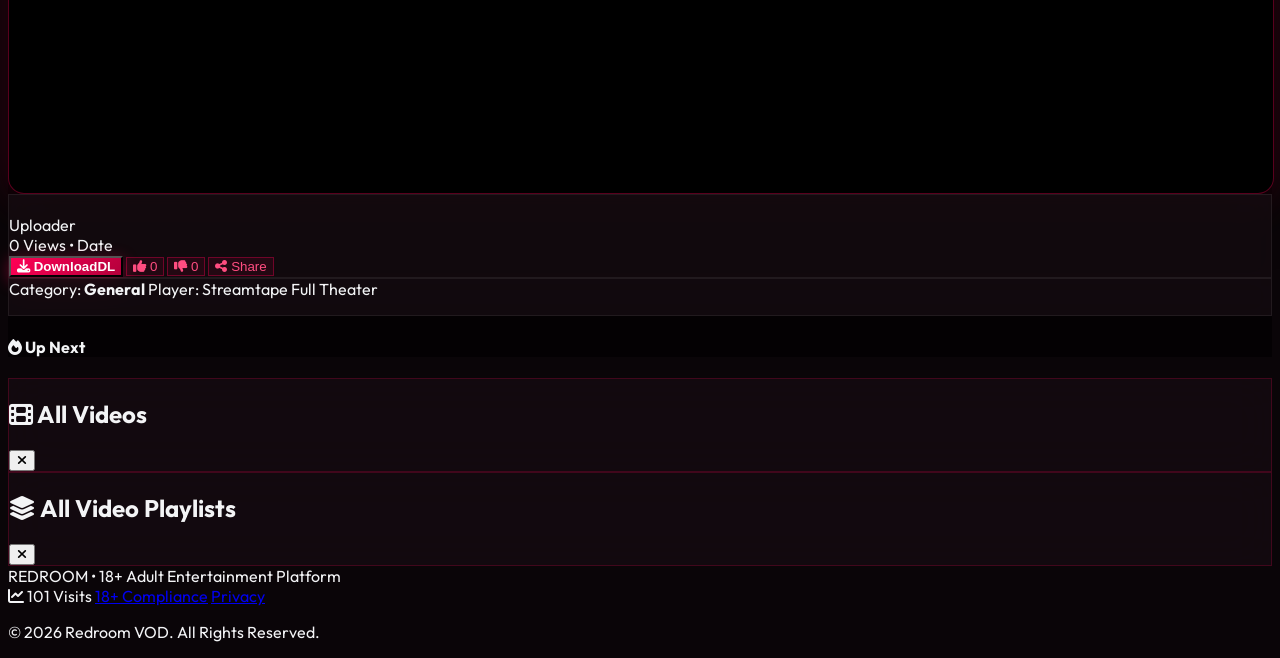
==== commit ff4a14b5: "Add files via upload" ====
--- a/index.html
+++ b/index.html
@@ -112,6 +112,7 @@
               RED<span class="text-rose-500">ROOM</span>
             </span>
           </div>
+        </a>
       </div>
 
       <!-- Real-time Search Bar (Desktop) -->
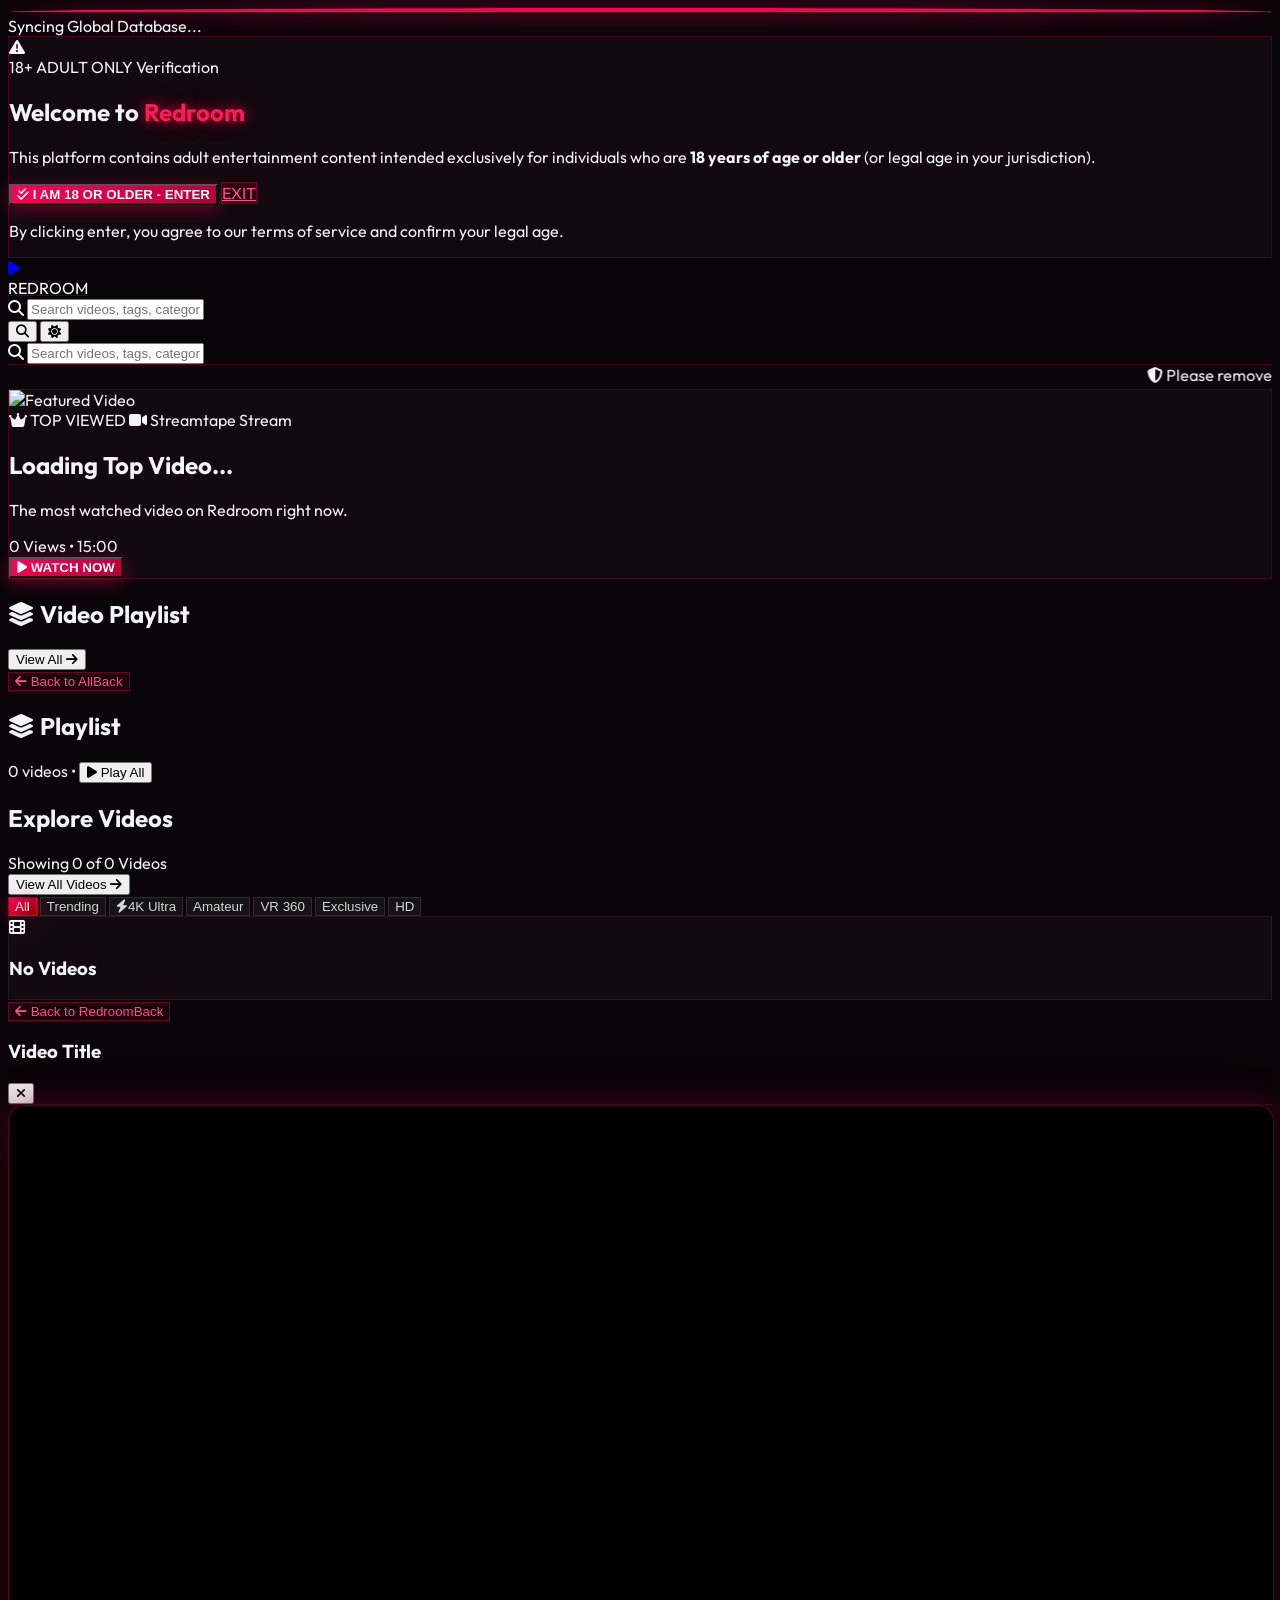
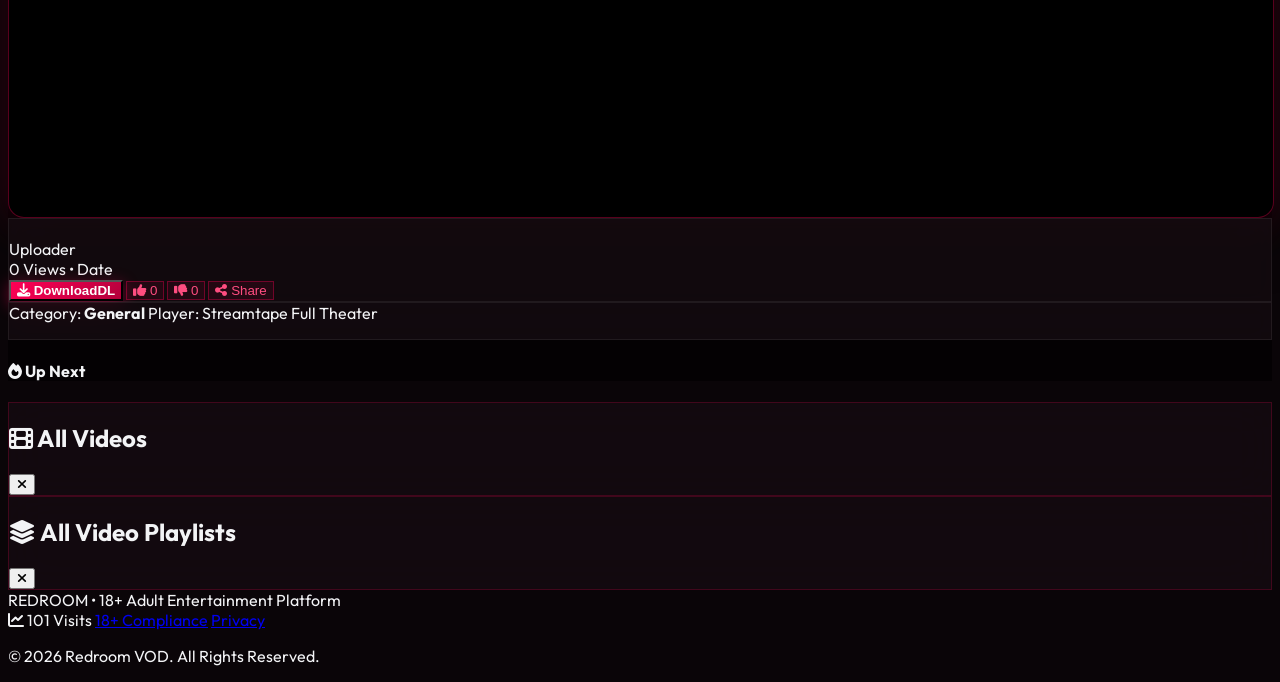
==== commit 42551ca4: "Add files via upload" ====
--- a/index.html
+++ b/index.html
@@ -164,6 +164,17 @@
   <!-- ==================== MAIN CONTENT AREA ==================== -->
   <main class="flex-1 max-w-7xl w-full mx-auto px-3 sm:px-6 lg:px-8 py-4 sm:py-8 space-y-6 sm:space-y-10">
 
+    <!-- Ad Blocker Warning Marquee -->
+    <div class="w-full bg-rose-600/10 border border-rose-600/30 rounded-lg overflow-hidden py-1.5 sm:py-2 relative flex items-center shadow-sm shadow-rose-900/10">
+      <div class="absolute left-0 top-0 bottom-0 w-8 bg-gradient-to-r from-slate-50 dark:from-[#0a0508] to-transparent z-10 pointer-events-none"></div>
+      <div class="absolute right-0 top-0 bottom-0 w-8 bg-gradient-to-l from-slate-50 dark:from-[#0a0508] to-transparent z-10 pointer-events-none"></div>
+      <marquee direction="left" scrollamount="6" class="text-rose-600 dark:text-rose-400 font-bold text-xs sm:text-sm tracking-wide uppercase flex items-center">
+        <span class="mx-10"><i class="fa-solid fa-shield-halved mr-2"></i> Please remove your ad blocker and watch now <i class="fa-solid fa-shield-halved ml-2"></i></span>
+        <span class="mx-10"><i class="fa-solid fa-shield-halved mr-2"></i> Please remove your ad blocker and watch now <i class="fa-solid fa-shield-halved ml-2"></i></span>
+        <span class="mx-10"><i class="fa-solid fa-shield-halved mr-2"></i> Please remove your ad blocker and watch now <i class="fa-solid fa-shield-halved ml-2"></i></span>
+      </marquee>
+    </div>
+
     <!-- HERO FEATURED VIDEO BANNER (Dynamic: Shows Top Viewed Video) -->
     <section id="heroSection" class="relative rounded-2xl sm:rounded-3xl overflow-hidden glass-panel border border-rose-600/30 shadow-2xl transition-all duration-300 hidden">
       <div class="absolute inset-0 bg-gradient-to-r from-[#0a0508] via-[#0a0508]/80 to-transparent dark:from-[#0a0508] from-slate-900 via-slate-900/80 z-10"></div>
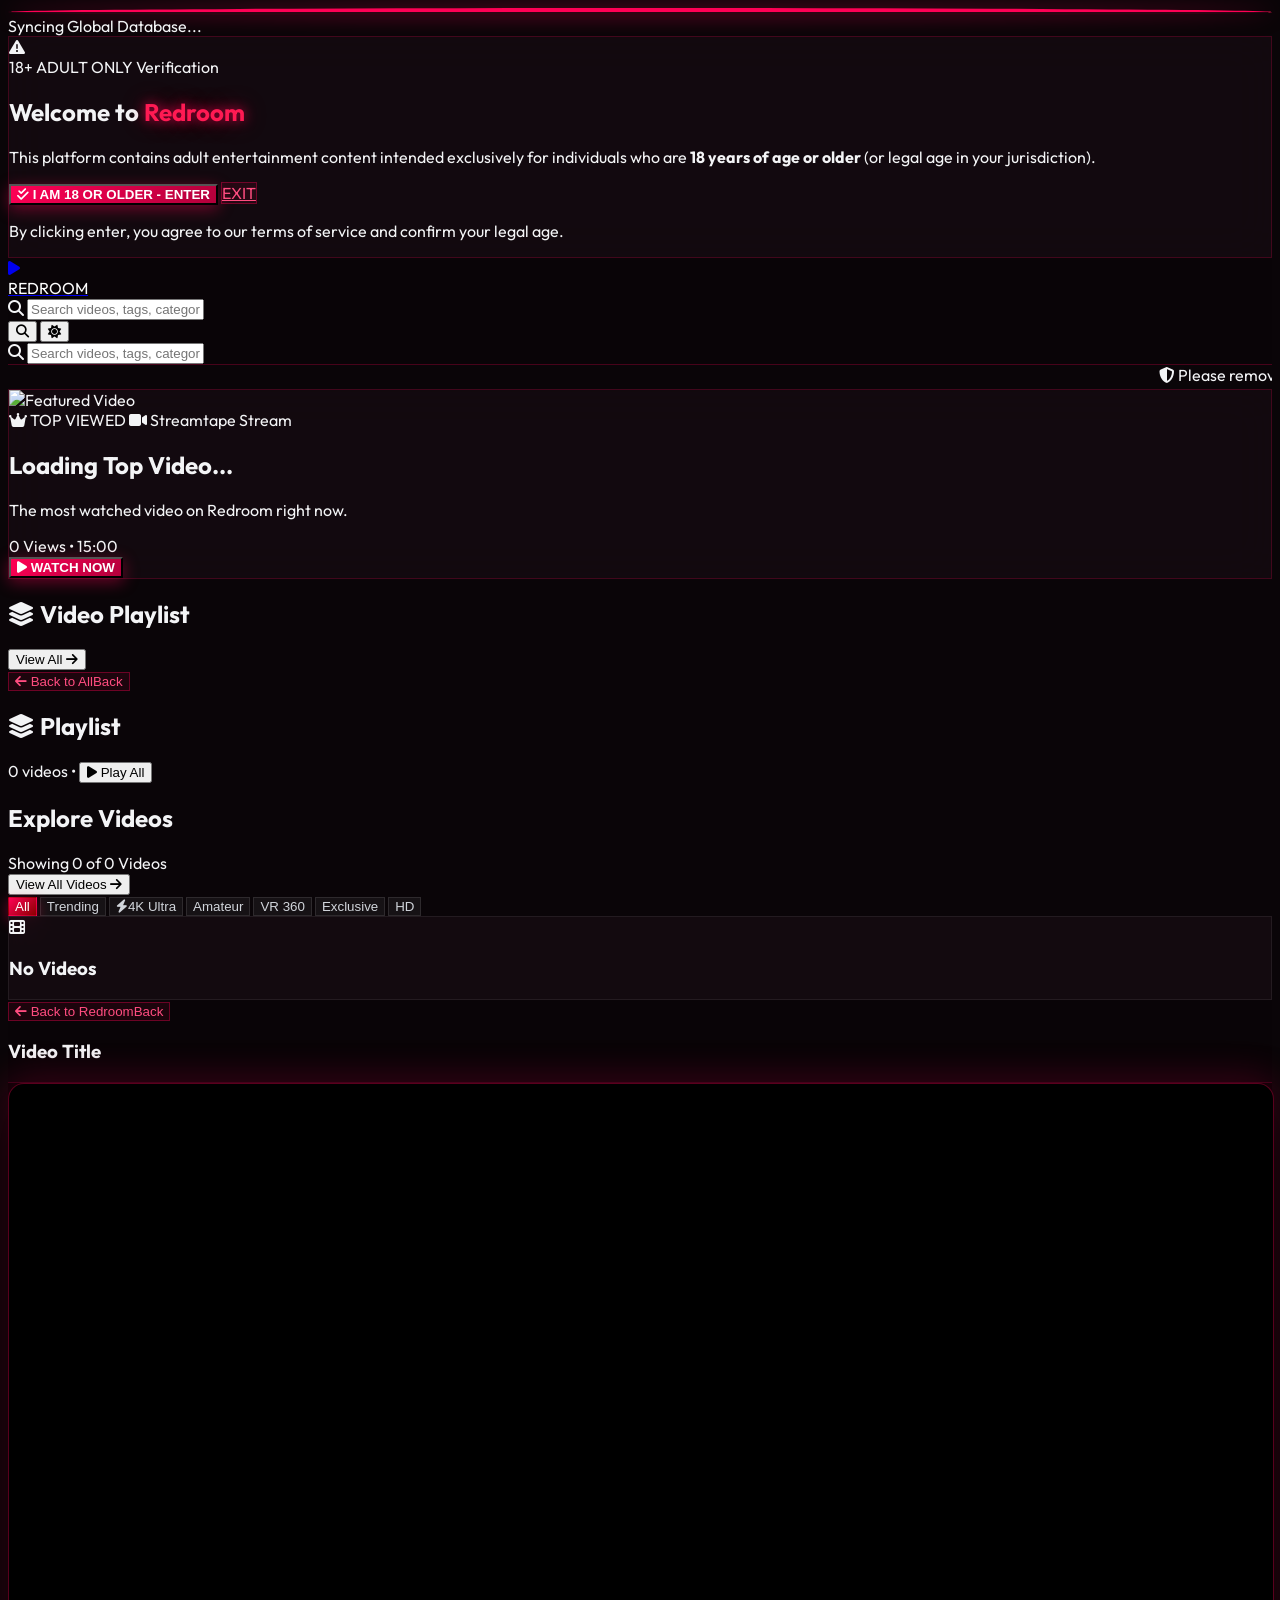
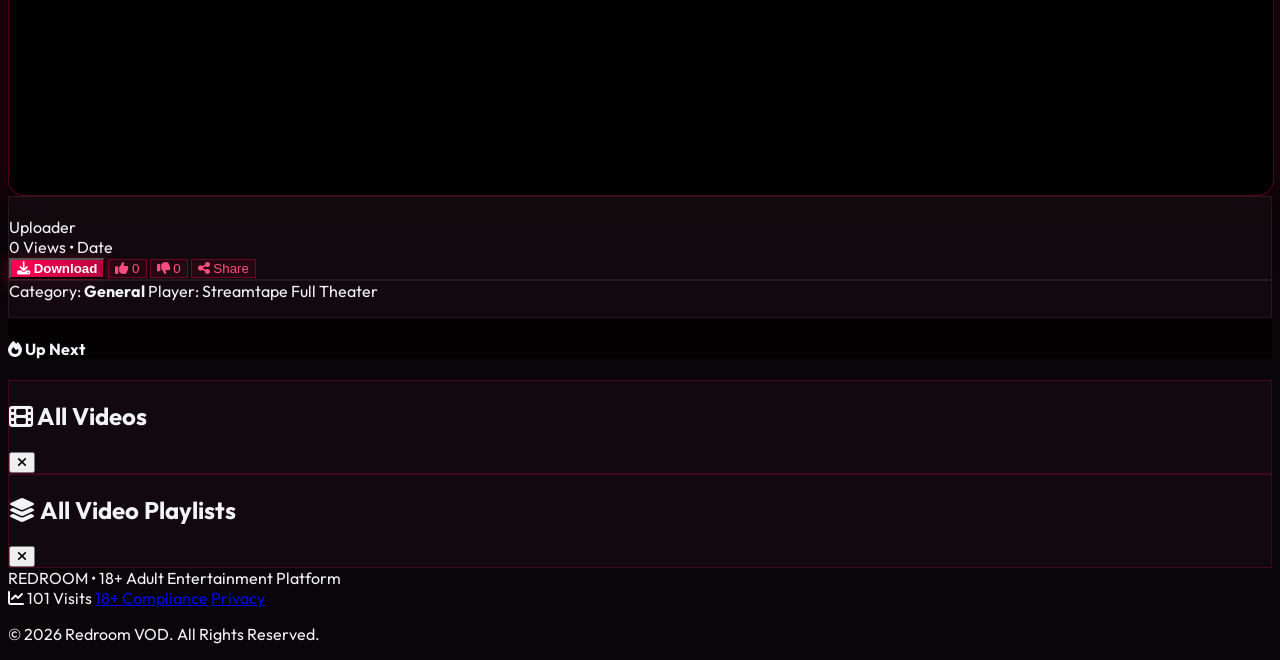
==== commit 667aee0a: "Add files via upload" ====
--- a/index.html
+++ b/index.html
@@ -154,7 +154,7 @@
         <i class="fa-solid fa-magnifying-glass absolute left-4 top-1/2 -translate-y-1/2 text-slate-500 dark:text-gray-400 text-sm"></i>
         <input 
           type="text" 
-          oninput="window.app.searchQuery = this.value; window.app.currentPage = 1; window.app.renderVideoGrid();"
+          id="mobileSearchInput"
           placeholder="Search videos, tags, categories..." 
           class="w-full bg-red-950/30 dark:bg-red-950/40 bg-slate-100 border border-rose-900/30 dark:border-rose-900/40 border-slate-300 rounded-xl py-2.5 pl-11 pr-4 text-sm dark:text-gray-100 text-slate-800 placeholder-gray-500 focus:outline-none focus:border-rose-500 focus:ring-2 focus:ring-rose-500/30 transition-all">
       </div>
@@ -303,9 +303,6 @@
         <h3 id="playerTitle" class="text-xs sm:text-base font-bold dark:text-white text-slate-900 truncate">Video Title</h3>
       </div>
       
-      <button onclick="window.app.closePlayer()" class="w-8 h-8 sm:w-9 sm:h-9 rounded-full bg-white/10 dark:bg-white/10 bg-slate-200 hover:bg-rose-600 text-gray-300 dark:text-gray-300 text-slate-700 hover:text-white flex items-center justify-center transition-colors shrink-0">
-        <i class="fa-solid fa-xmark text-base sm:text-lg"></i>
-      </button>
     </div>
 
     <!-- Theater Main Content Area -->
@@ -338,8 +335,8 @@
 
             <!-- Action Buttons -->
             <div class="flex items-center gap-1.5 sm:gap-2 flex-wrap">
-              <button onclick="window.app.downloadVideo()" class="btn-primary-red px-3 sm:px-4 py-2 rounded-lg sm:rounded-xl text-[10px] sm:text-xs flex items-center gap-1.5 font-bold shadow-md">
-                <i class="fa-solid fa-download"></i> <span class="hidden sm:inline">Download</span><span class="sm:hidden">DL</span>
+              <button onclick="window.app.downloadVideo()" class="btn-primary-red w-full sm:w-auto px-4 py-2.5 rounded-lg sm:rounded-xl text-xs sm:text-sm flex items-center justify-center gap-2 font-bold shadow-md">
+                <i class="fa-solid fa-download"></i> <span>Download</span>
               </button>
 
               <button onclick="window.app.toggleLike()" class="btn-outline-red px-2.5 sm:px-3.5 py-2 rounded-lg sm:rounded-xl text-[10px] sm:text-xs flex items-center gap-1 sm:gap-1.5 font-semibold">
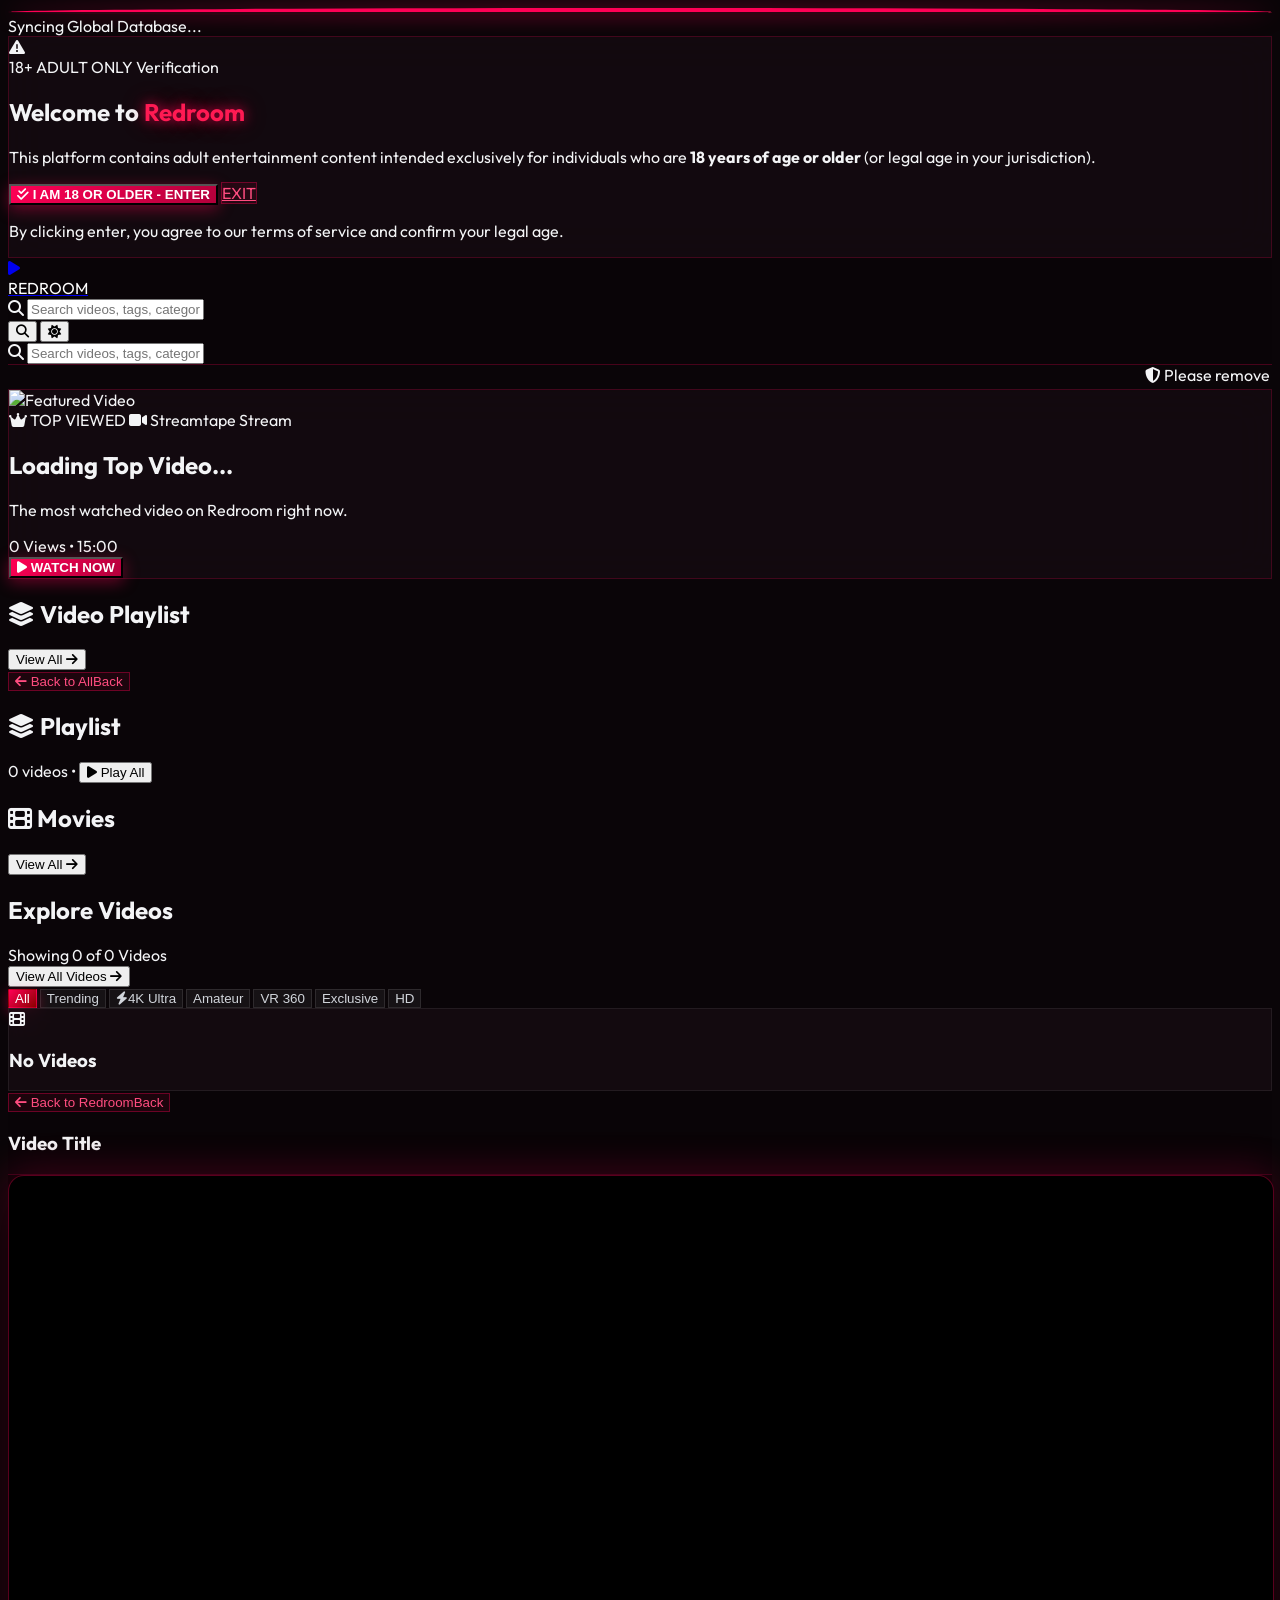
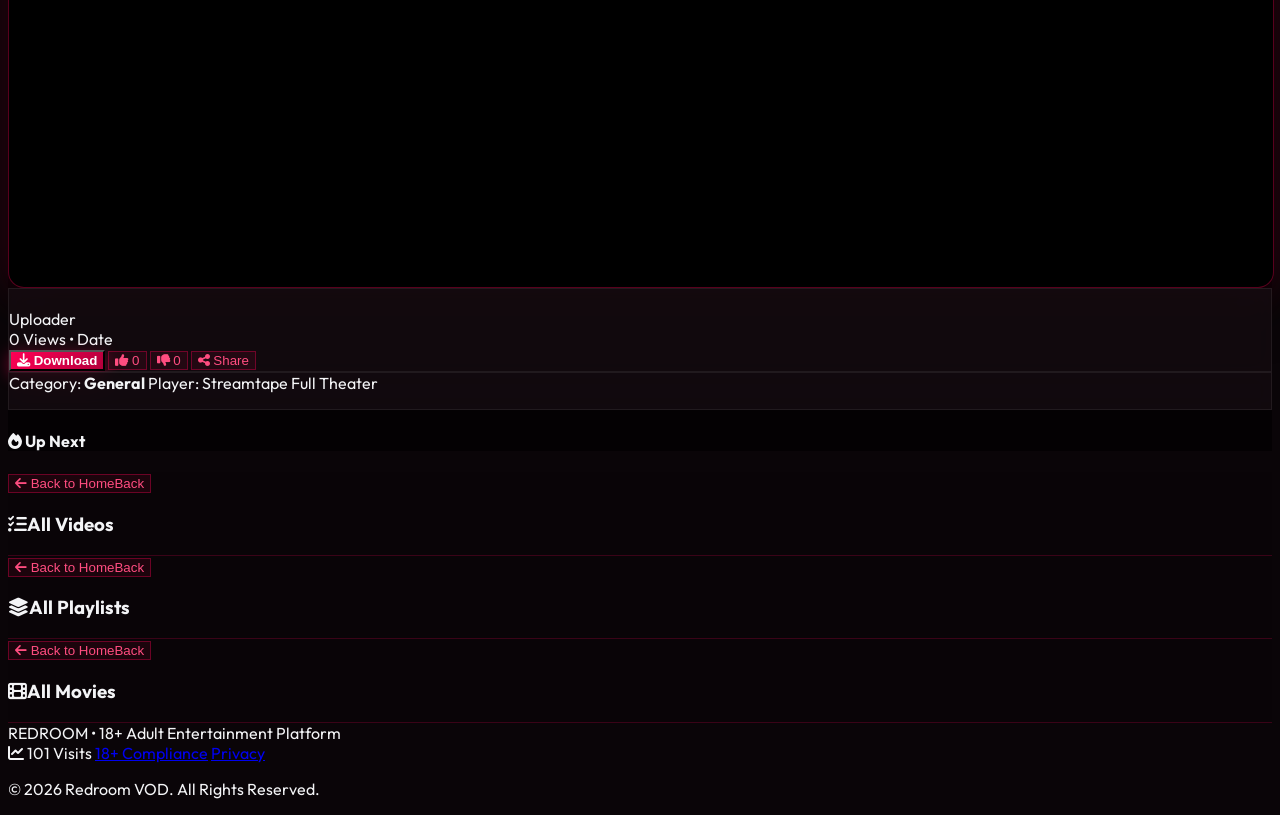
==== commit c7eb2626: "Add files via upload" ====
--- a/index.html
+++ b/index.html
@@ -257,6 +257,25 @@
       </div>
     </section>
 
+    <!-- ==================== MOVIES SECTION ==================== -->
+    <section id="moviesSection" class="hidden">
+      <div class="flex items-center justify-between mb-3 sm:mb-4">
+        <h2 class="text-base sm:text-xl font-extrabold dark:text-white text-slate-900 tracking-tight flex items-center gap-2">
+          <i class="fa-solid fa-film text-rose-500 text-sm sm:text-base"></i>
+          Movies
+        </h2>
+        <div class="flex items-center gap-3">
+          <span id="moviesTotalCount" class="text-[10px] sm:text-xs dark:text-gray-400 text-slate-500 hidden sm:inline"></span>
+          <button onclick="window.app.openAllMovies()" class="text-[10px] sm:text-xs bg-rose-500/10 hover:bg-rose-500/20 text-rose-500 px-3 py-1.5 rounded-lg font-bold flex items-center gap-1.5 transition-colors">
+            View All <i class="fa-solid fa-arrow-right"></i>
+          </button>
+        </div>
+      </div>
+      <div id="moviesCardsRow" class="flex gap-3 sm:gap-4 overflow-x-auto pb-3 scrollbar-none -mx-3 px-3 sm:mx-0 sm:px-0">
+        <!-- Rendered by app.js -->
+      </div>
+    </section>
+
     <!-- CATEGORY PILLS & CONTROLS SECTION -->
     <section id="mainBrowseSection" class="space-y-3 sm:space-y-4">
       <div class="flex flex-row items-center justify-between gap-2">
@@ -381,41 +400,64 @@
 
 
 
-  <!-- ==================== ALL VIDEOS MODAL ==================== -->
-  <div id="allVideosModal" class="fixed inset-0 z-50 flex items-center justify-center p-4 modal-backdrop hidden bg-black/80 backdrop-blur-sm">
-    <div class="glass-panel w-full max-w-6xl h-[85vh] rounded-2xl sm:rounded-3xl border border-rose-600/30 shadow-2xl flex flex-col relative overflow-hidden bg-slate-50 dark:bg-[#0a0508]">
-      <div class="flex items-center justify-between p-4 sm:p-6 border-b border-rose-500/20 bg-slate-200/50 dark:bg-black/40">
-        <h2 class="text-lg sm:text-2xl font-black dark:text-white text-slate-900 tracking-tight flex items-center gap-2">
-          <i class="fa-solid fa-film text-rose-500"></i> All Videos
-          <span id="allVideosCount" class="text-xs font-semibold dark:text-gray-400 text-slate-500 ml-2"></span>
-        </h2>
-        <button onclick="window.app.closeAllVideos()" class="w-8 h-8 rounded-full bg-rose-500/10 text-rose-500 hover:bg-rose-500 hover:text-white transition-colors flex items-center justify-center border border-rose-500/20">
-          <i class="fa-solid fa-xmark"></i>
-        </button>
-      </div>
-      <div class="flex-1 overflow-y-auto p-4 sm:p-6 scrollbar-none">
-        <div id="allVideosGrid" class="grid grid-cols-2 sm:grid-cols-3 md:grid-cols-4 lg:grid-cols-5 gap-3 sm:gap-4">
-          <!-- Rendered by JS -->
-        </div>
+  <!-- ==================== ALL VIDEOS MODAL (FULL SCREEN) ==================== -->
+  <div id="allVideosModal" class="fixed inset-0 z-50 fullscreen-player-overlay w-full h-full flex flex-col overflow-y-auto hidden">
+    <!-- Top Navigation Bar -->
+    <div class="player-top-bar px-3 sm:px-8 py-2.5 sm:py-3.5 flex items-center justify-between gap-2 sm:gap-4 sticky top-0 z-30">
+      <div class="flex items-center gap-2 sm:gap-4 min-w-0 flex-1">
+        <button onclick="window.app.closeAllVideos()" class="btn-outline-red px-2.5 sm:px-3.5 py-1.5 rounded-lg sm:rounded-xl text-[10px] sm:text-xs flex items-center gap-1.5 sm:gap-2 font-bold hover:bg-rose-600 hover:text-white transition-colors flex-shrink-0">
+          <i class="fa-solid fa-arrow-left"></i> <span class="hidden sm:inline">Back to Home</span><span class="sm:hidden">Back</span>
+        </button>
+        <span class="hidden sm:inline-block w-px h-5 bg-white/10 dark:bg-white/10 bg-slate-300"></span>
+        <h3 class="text-xs sm:text-base font-bold dark:text-white text-slate-900 truncate"><i class="fa-solid fa-list-check text-rose-500 mr-2"></i>All Videos</h3>
+      </div>
+      <span id="allVideosCount" class="text-xs font-semibold dark:text-gray-400 text-slate-500"></span>
+    </div>
+    
+    <div class="max-w-7xl w-full mx-auto p-3 sm:p-6 lg:p-8 flex-1">
+      <div id="allVideosGrid" class="grid grid-cols-2 sm:grid-cols-3 md:grid-cols-4 lg:grid-cols-5 gap-3 sm:gap-4">
+        <!-- Rendered by JS -->
       </div>
     </div>
   </div>
 
-  <!-- ==================== ALL PLAYLISTS MODAL ==================== -->
-  <div id="allPlaylistsModal" class="fixed inset-0 z-50 flex items-center justify-center p-4 modal-backdrop hidden bg-black/80 backdrop-blur-sm">
-    <div class="glass-panel w-full max-w-5xl h-[80vh] rounded-2xl sm:rounded-3xl border border-rose-600/30 shadow-2xl flex flex-col relative overflow-hidden bg-slate-50 dark:bg-[#0a0508]">
-      <div class="flex items-center justify-between p-4 sm:p-6 border-b border-rose-500/20 bg-slate-200/50 dark:bg-black/40">
-        <h2 class="text-lg sm:text-2xl font-black dark:text-white text-slate-900 tracking-tight flex items-center gap-2">
-          <i class="fa-solid fa-layer-group text-rose-500"></i> All Video Playlists
-        </h2>
-        <button onclick="window.app.closeAllPlaylists()" class="w-8 h-8 rounded-full bg-rose-500/10 text-rose-500 hover:bg-rose-500 hover:text-white transition-colors flex items-center justify-center border border-rose-500/20">
-          <i class="fa-solid fa-xmark"></i>
-        </button>
-      </div>
-      <div class="flex-1 overflow-y-auto p-4 sm:p-6 scrollbar-none">
-        <div id="allPlaylistsGrid" class="grid grid-cols-2 sm:grid-cols-3 md:grid-cols-4 lg:grid-cols-5 gap-3 sm:gap-4">
-           <!-- Rendered by JS -->
-        </div>
+  <!-- ==================== ALL PLAYLISTS MODAL (FULL SCREEN) ==================== -->
+  <div id="allPlaylistsModal" class="fixed inset-0 z-50 fullscreen-player-overlay w-full h-full flex flex-col overflow-y-auto hidden">
+    <!-- Top Navigation Bar -->
+    <div class="player-top-bar px-3 sm:px-8 py-2.5 sm:py-3.5 flex items-center justify-between gap-2 sm:gap-4 sticky top-0 z-30">
+      <div class="flex items-center gap-2 sm:gap-4 min-w-0 flex-1">
+        <button onclick="window.app.closeAllPlaylists()" class="btn-outline-red px-2.5 sm:px-3.5 py-1.5 rounded-lg sm:rounded-xl text-[10px] sm:text-xs flex items-center gap-1.5 sm:gap-2 font-bold hover:bg-rose-600 hover:text-white transition-colors flex-shrink-0">
+          <i class="fa-solid fa-arrow-left"></i> <span class="hidden sm:inline">Back to Home</span><span class="sm:hidden">Back</span>
+        </button>
+        <span class="hidden sm:inline-block w-px h-5 bg-white/10 dark:bg-white/10 bg-slate-300"></span>
+        <h3 class="text-xs sm:text-base font-bold dark:text-white text-slate-900 truncate"><i class="fa-solid fa-layer-group text-rose-500 mr-2"></i>All Playlists</h3>
+      </div>
+    </div>
+    
+    <div class="max-w-7xl w-full mx-auto p-3 sm:p-6 lg:p-8 flex-1">
+      <div id="allPlaylistsGrid" class="grid grid-cols-2 sm:grid-cols-3 md:grid-cols-4 lg:grid-cols-5 gap-3 sm:gap-4">
+         <!-- Rendered by JS -->
+      </div>
+    </div>
+  </div>
+
+  <!-- ==================== ALL MOVIES MODAL (FULL SCREEN) ==================== -->
+  <div id="allMoviesModal" class="fixed inset-0 z-50 fullscreen-player-overlay w-full h-full flex flex-col overflow-y-auto hidden">
+    <!-- Top Navigation Bar -->
+    <div class="player-top-bar px-3 sm:px-8 py-2.5 sm:py-3.5 flex items-center justify-between gap-2 sm:gap-4 sticky top-0 z-30">
+      <div class="flex items-center gap-2 sm:gap-4 min-w-0 flex-1">
+        <button onclick="window.app.closeAllMovies()" class="btn-outline-red px-2.5 sm:px-3.5 py-1.5 rounded-lg sm:rounded-xl text-[10px] sm:text-xs flex items-center gap-1.5 sm:gap-2 font-bold hover:bg-rose-600 hover:text-white transition-colors flex-shrink-0">
+          <i class="fa-solid fa-arrow-left"></i> <span class="hidden sm:inline">Back to Home</span><span class="sm:hidden">Back</span>
+        </button>
+        <span class="hidden sm:inline-block w-px h-5 bg-white/10 dark:bg-white/10 bg-slate-300"></span>
+        <h3 class="text-xs sm:text-base font-bold dark:text-white text-slate-900 truncate"><i class="fa-solid fa-film text-rose-500 mr-2"></i>All Movies</h3>
+      </div>
+      <span id="allMoviesCount" class="text-xs font-semibold dark:text-gray-400 text-slate-500"></span>
+    </div>
+    
+    <div class="max-w-7xl w-full mx-auto p-3 sm:p-6 lg:p-8 flex-1">
+      <div id="allMoviesGrid" class="grid grid-cols-2 sm:grid-cols-3 md:grid-cols-4 lg:grid-cols-5 gap-3 sm:gap-4">
+         <!-- Rendered by JS -->
       </div>
     </div>
   </div>
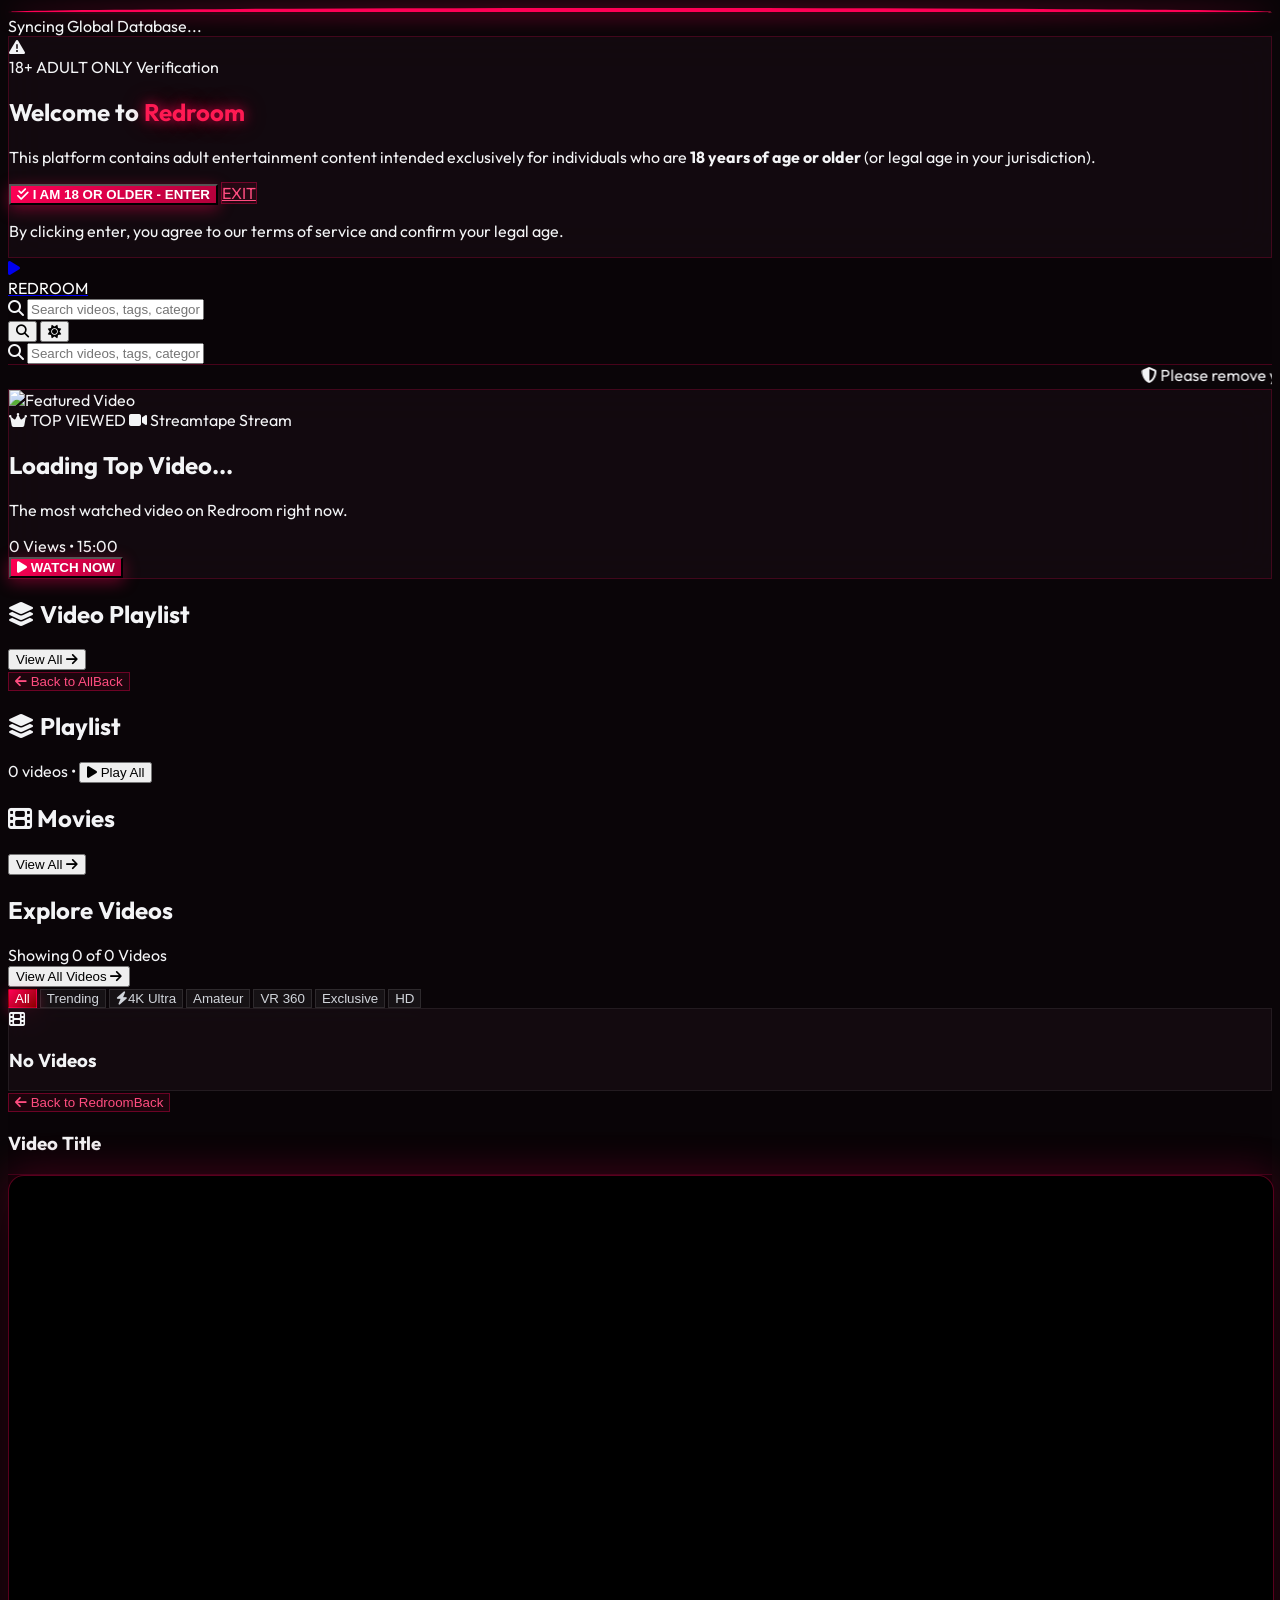
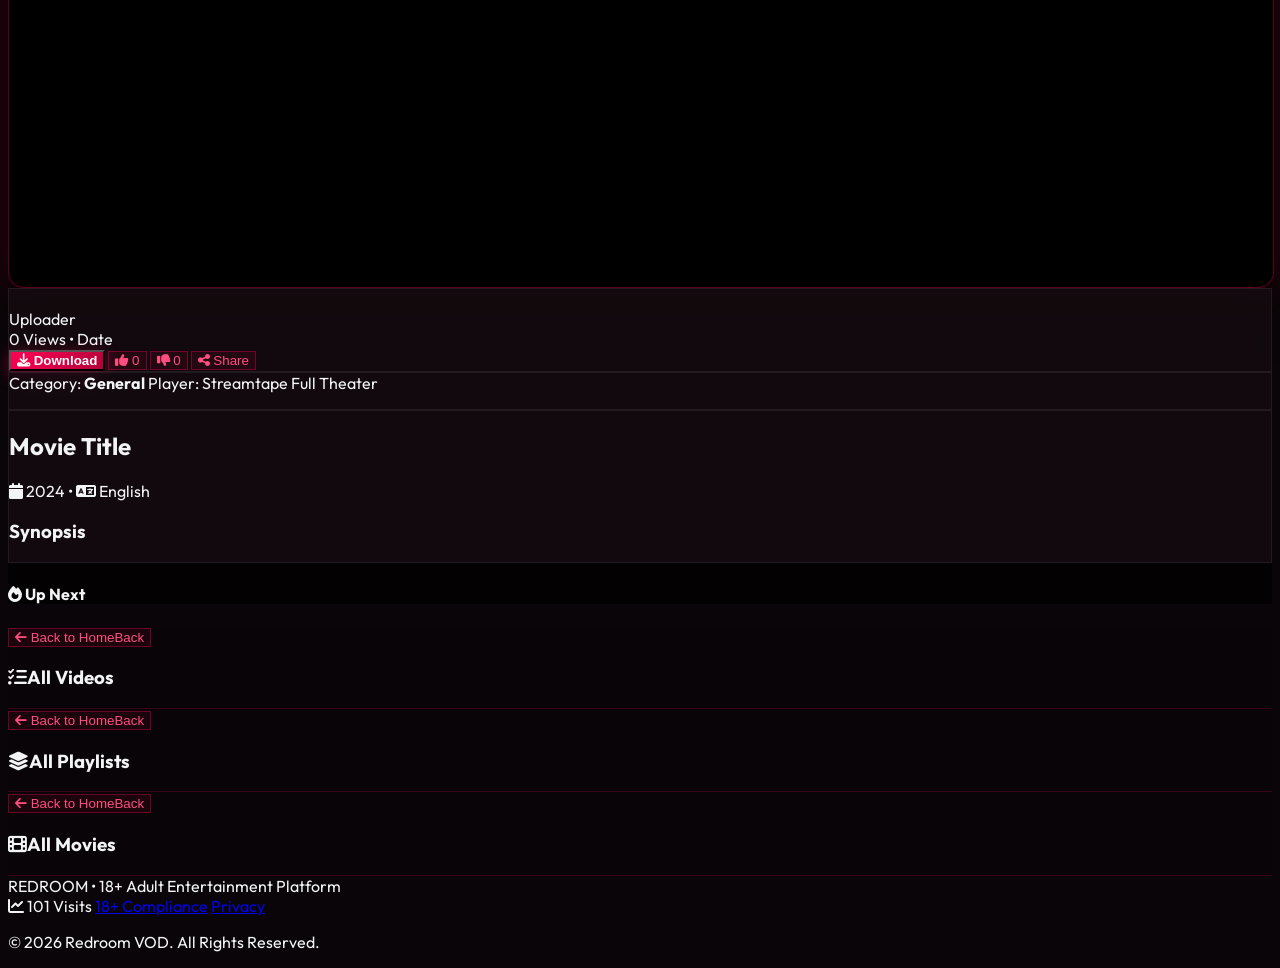
==== commit 686eff64: "Add files via upload" ====
--- a/index.html
+++ b/index.html
@@ -339,7 +339,7 @@
         <div class="lg:col-span-2 space-y-4 sm:space-y-6">
           
           <!-- Channel Info & Actions (Download, Like, Dislike, Share) -->
-          <div class="flex flex-col sm:flex-row sm:flex-wrap sm:items-center justify-between gap-3 sm:gap-4 p-3 sm:p-5 rounded-xl sm:rounded-2xl glass-card border shadow-lg">
+          <div id="videoPlayerDetails" class="flex flex-col sm:flex-row sm:flex-wrap sm:items-center justify-between gap-3 sm:gap-4 p-3 sm:p-5 rounded-xl sm:rounded-2xl glass-card border shadow-lg">
             <div class="flex items-center gap-3">
               <img id="playerUploaderAvatar" src="" class="w-9 h-9 sm:w-11 sm:h-11 rounded-full object-cover border border-rose-500/40">
               <div>
@@ -372,13 +372,29 @@
             </div>
           </div>
 
-          <!-- Description Box -->
-          <div class="p-5 rounded-2xl glass-card text-sm space-y-2">
+          <!-- Video Description Box -->
+          <div id="videoPlayerDescription" class="p-5 rounded-2xl glass-card text-sm space-y-2">
             <div class="flex items-center justify-between text-xs text-rose-500 font-semibold mb-1">
               <span>Category: <strong id="playerCategory" class="dark:text-white text-slate-900">General</strong></span>
               <span>Player: Streamtape Full Theater</span>
             </div>
             <p id="playerDescription" class="text-xs sm:text-sm dark:text-gray-300 text-slate-600 leading-relaxed"></p>
+          </div>
+
+          <!-- Movie Details Box -->
+          <div id="moviePlayerDetails" class="p-5 rounded-2xl glass-card text-sm space-y-4 hidden">
+            <div class="border-b border-slate-800 pb-3">
+              <h2 id="moviePlayerTitle" class="text-lg sm:text-xl font-black dark:text-white text-slate-900 mb-2">Movie Title</h2>
+              <div class="flex flex-wrap items-center gap-3 text-xs sm:text-sm font-semibold dark:text-gray-400 text-slate-500">
+                <span class="flex items-center gap-1.5"><i class="fa-solid fa-calendar text-rose-500"></i> <span id="moviePlayerYear">2024</span></span>
+                <span>•</span>
+                <span class="flex items-center gap-1.5"><i class="fa-solid fa-language text-rose-500"></i> <span id="moviePlayerLanguage">English</span></span>
+              </div>
+            </div>
+            <div>
+              <h3 class="text-xs font-bold text-slate-500 uppercase tracking-wider mb-2">Synopsis</h3>
+              <p id="moviePlayerDescription" class="text-xs sm:text-sm dark:text-gray-300 text-slate-600 leading-relaxed"></p>
+            </div>
           </div>
 
         </div>
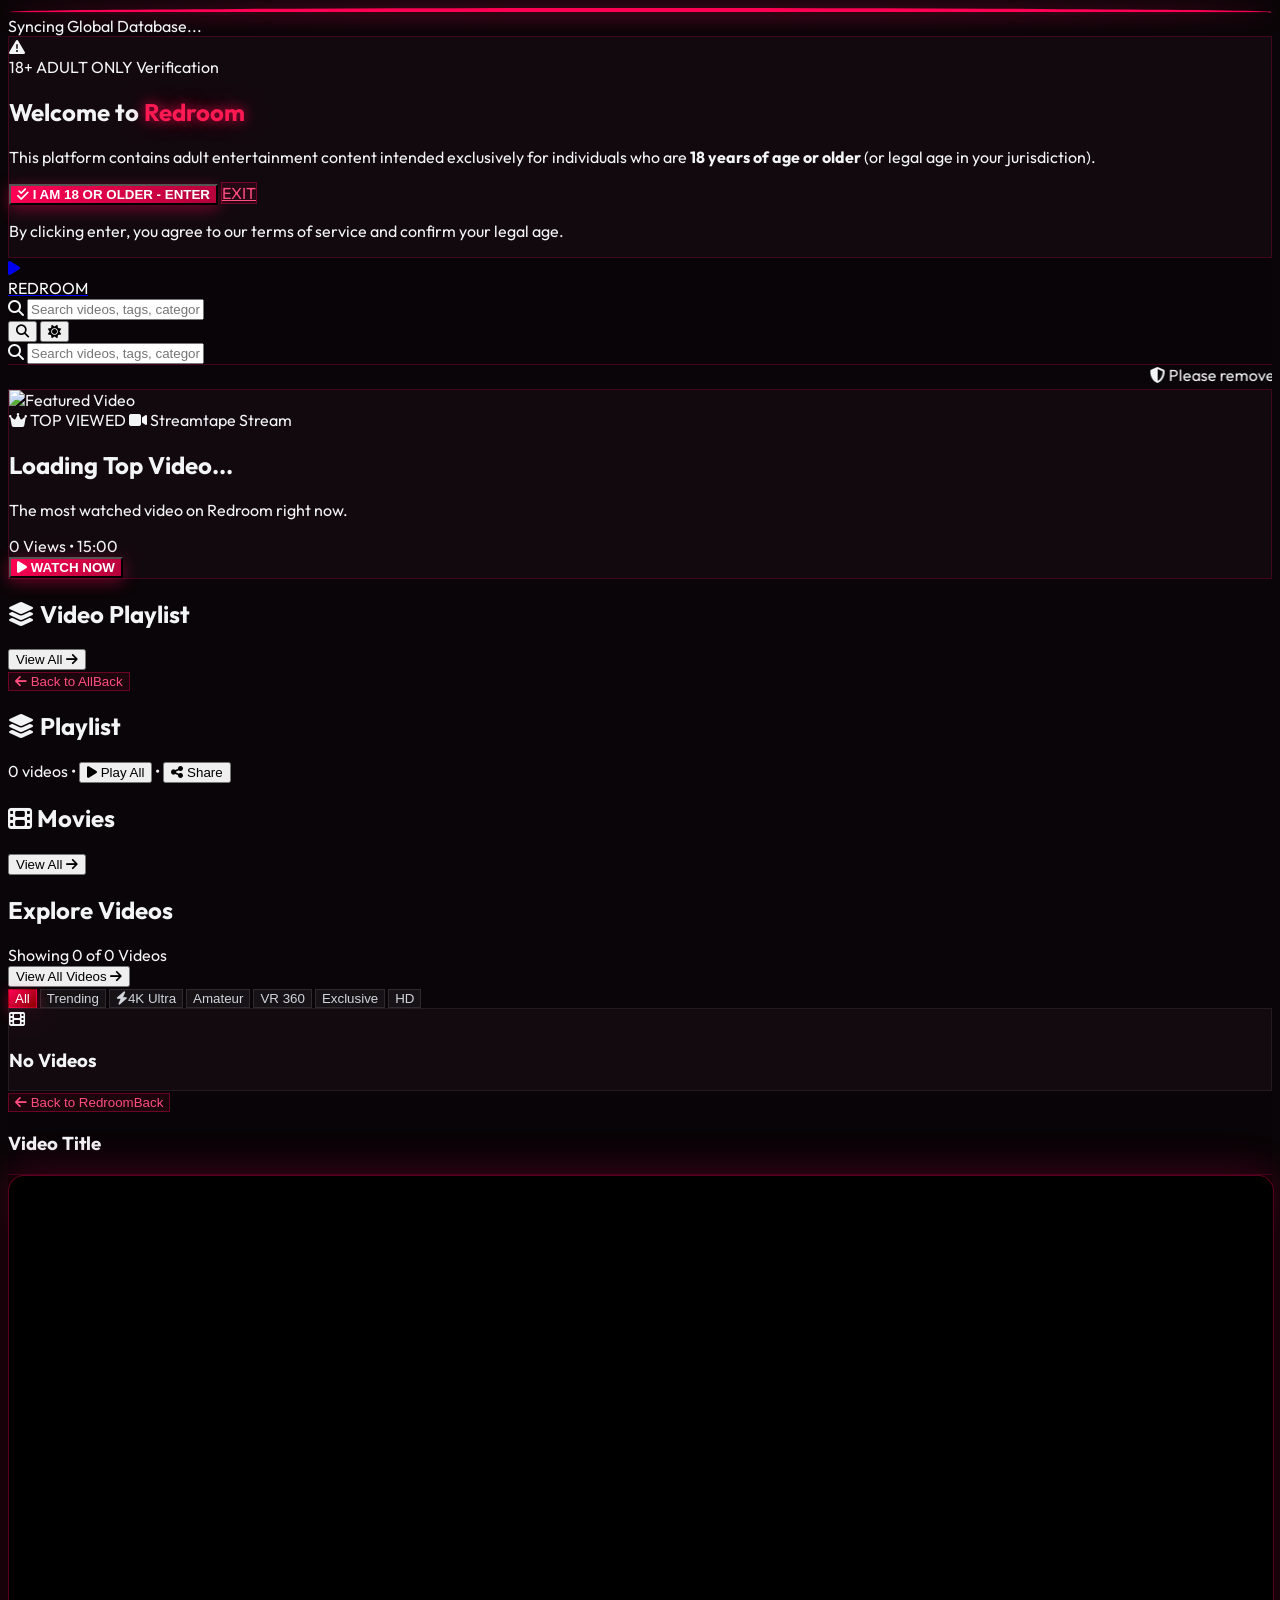
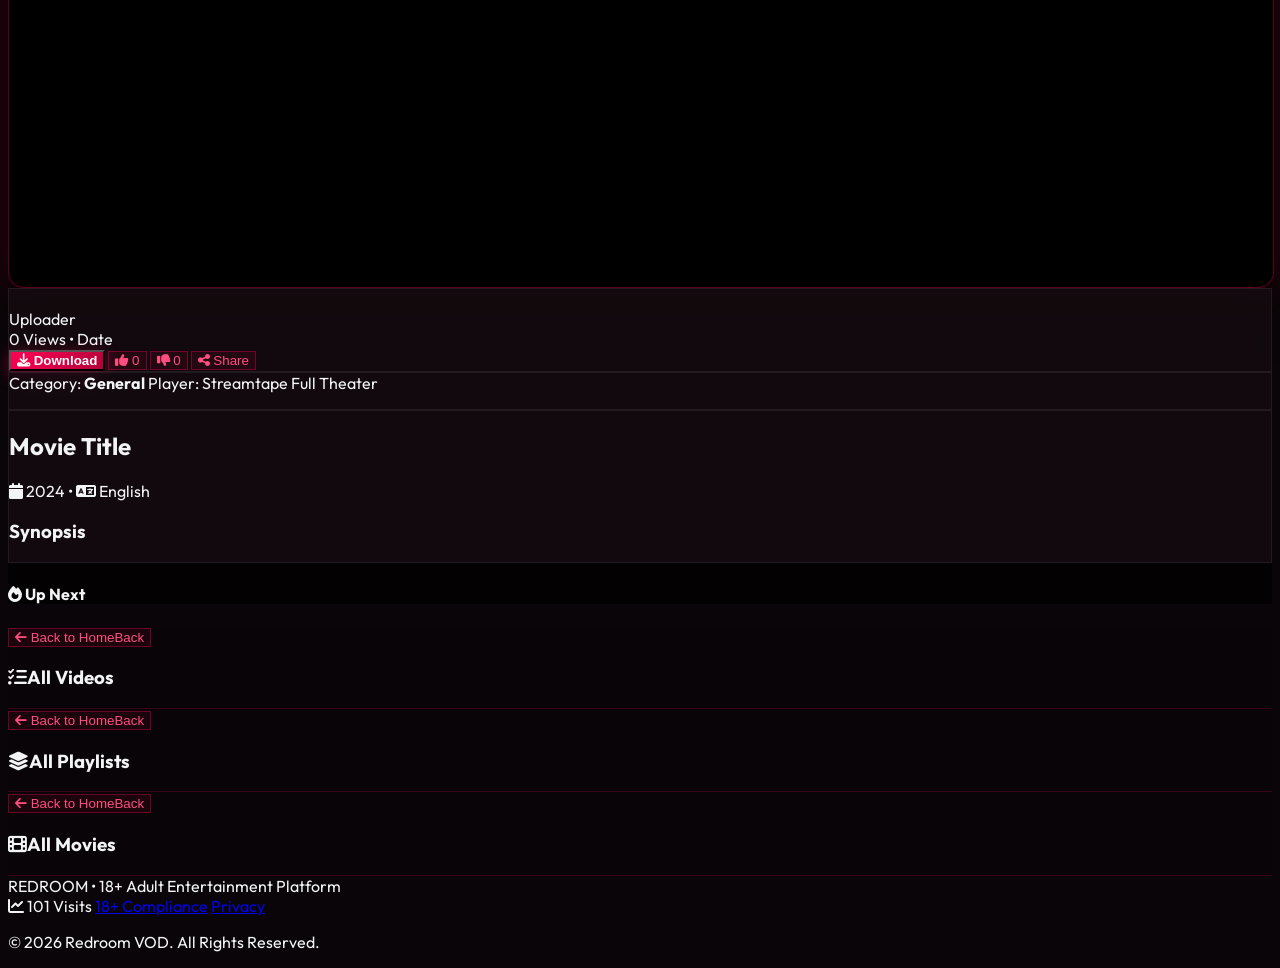
==== commit 007276c6: "Add files via upload" ====
--- a/index.html
+++ b/index.html
@@ -254,6 +254,10 @@
         <button onclick="window.app.playPlaylistAll()" class="text-rose-400 font-semibold hover:text-rose-300 flex items-center gap-1">
           <i class="fa-solid fa-play text-[8px] sm:text-[10px]"></i> Play All
         </button>
+        <span>•</span>
+        <button onclick="window.app.copyPlaylistShareLink()" class="text-rose-400 font-semibold hover:text-rose-300 flex items-center gap-1">
+          <i class="fa-solid fa-share-nodes text-[8px] sm:text-[10px]"></i> Share
+        </button>
       </div>
     </section>
 
